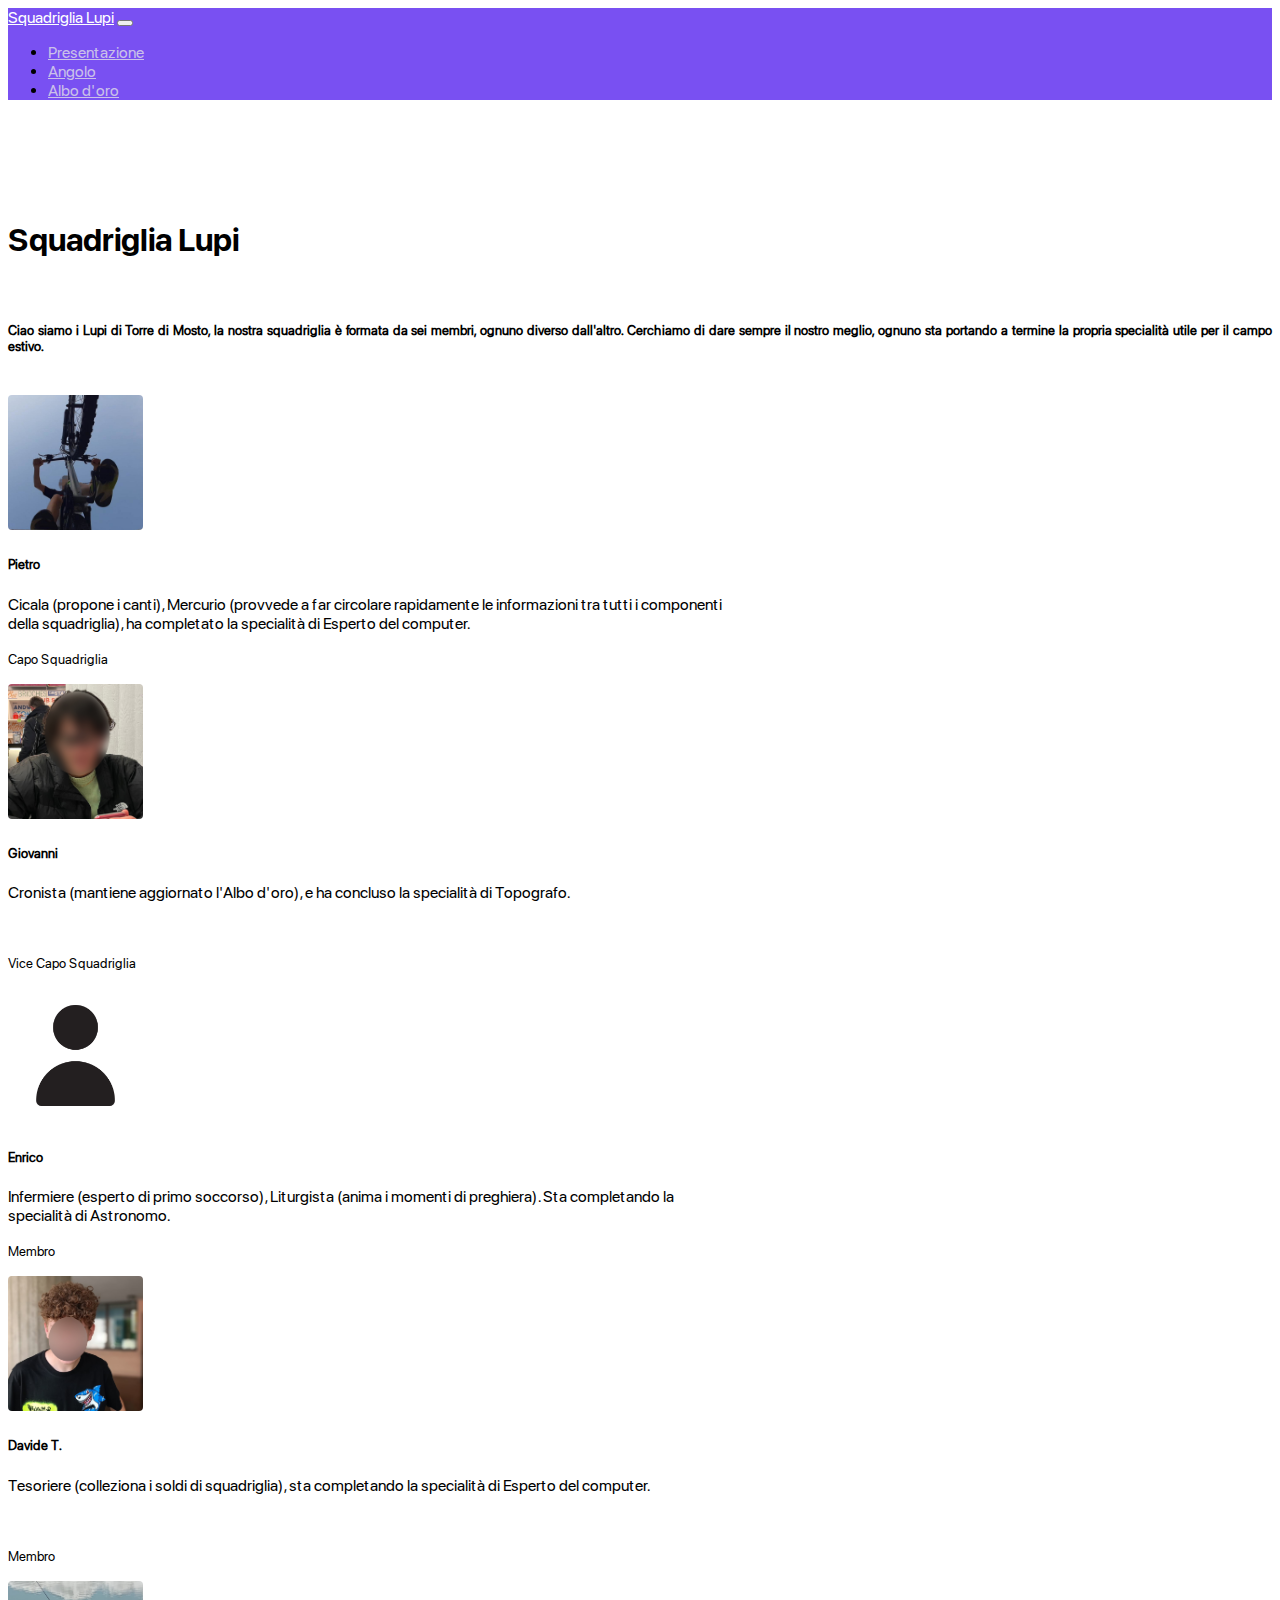
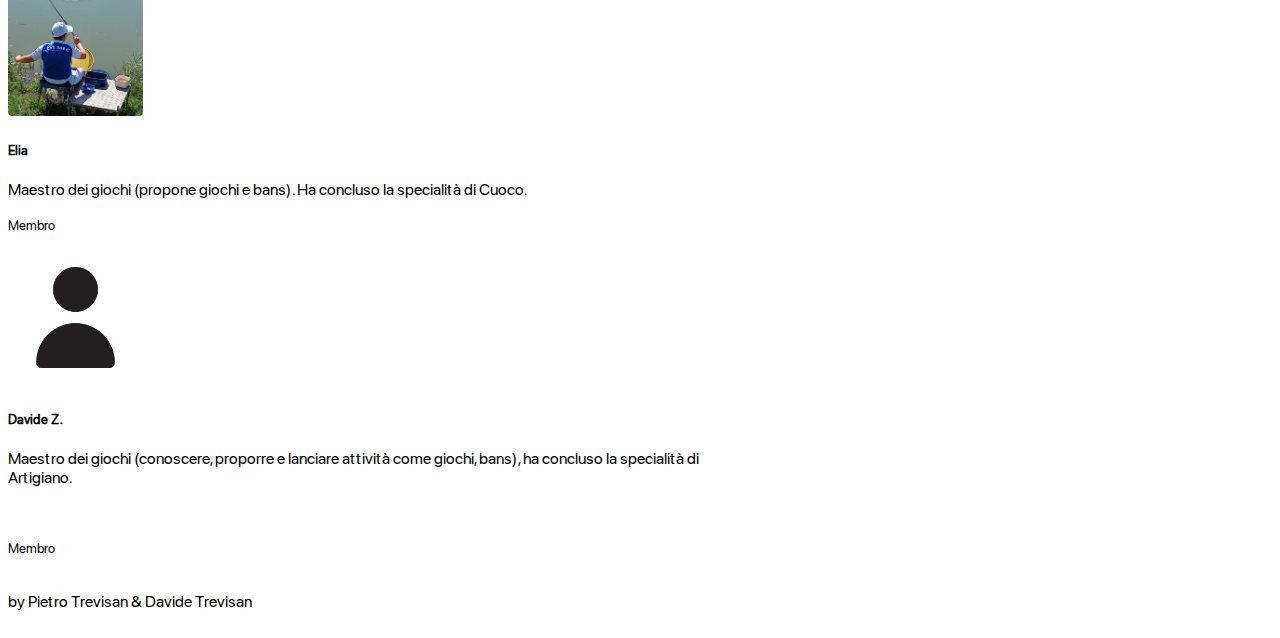
==== index.html @ 50d84b2e "Add files via upload" ====
<!DOCTYPE html>
<html lang="en">

<head>
  <meta charset="UTF-8">
  <meta http-equiv="X-UA-Compatible" content="IE=edge">
  <meta name="viewport" content="width=device-width, initial-scale=1.0">
  <title>Squadriglia Lupi</title>
  <link href="https://cdn.jsdelivr.net/npm/bootstrap@5.1.3/dist/css/bootstrap.min.css" rel="stylesheet"
    integrity="sha384-1BmE4kWBq78iYhFldvKuhfTAU6auU8tT94WrHftjDbrCEXSU1oBoqyl2QvZ6jIW3" crossorigin="anonymous">
  <script src="https://cdn.jsdelivr.net/npm/bootstrap@5.1.3/dist/js/bootstrap.bundle.min.js"
    integrity="sha384-ka7Sk0Gln4gmtz2MlQnikT1wXgYsOg+OMhuP+IlRH9sENBO0LRn5q+8nbTov4+1p"
    crossorigin="anonymous"></script>
  <link rel="stylesheet" href="./css/uni.css">
  <link rel="stylesheet" href="./css/styles.css">
</head>

<body class="body">
  <div></div>
  <nav class="navbar navbar-expand-lg navbar-light fixed-top navbar-custom">
    <div class="container-fluid">
      <a class="navbar-brand" href="#">Squadriglia Lupi</a>
      <button class="navbar-toggler" type="button" id="toggle" data-bs-toggle="collapse" data-bs-target="#navbarNav"
        aria-controls="navbarNav" aria-expanded="false" aria-label="Toggle navigation">
        <span class="navbar-toggler-icon"></span>
      </button>
      <div class="collapse navbar-collapse" id="navbarNav">
        <ul class="navbar-nav">
          <li class="nav-item">
            <a class="nav-link active text-white" id="link" aria-current="page" href="./index.html">Presentazione</a>
          </li>
          <li class="nav-item">
            <a class="nav-link active" id="link" aria-current="page" href="./pages/angolo.html">Angolo</a>
          </li>
          <li class="nav-item">
            <a class="nav-link active" id="link" aria-current="page" href="./pages/albo.html">Albo d'oro</a>
          </li>
        </ul>
      </div>
    </div>
  </nav>
  <div id="corpo" class="container">
    <br>
    <div class="text-center">
      <h1 class="font1">
        Squadriglia Lupi
      </h1><br>
      <h5 class="text1">
        Ciao siamo i Lupi di Torre di Mosto, la nostra squadriglia è formata da sei membri, ognuno diverso
        dall'altro. Cerchiamo di dare sempre il nostro meglio, ognuno sta portando a termine la propria specialità utile
        per il campo estivo.
        </h3>
        <br>
    </div>
    <div class="row row-cols-1 row-cols-md-2 g-5">
      <div class="col">
        <div class="card shadow-lg h-110 card1 card2">
          <img src="./images/pietro.jpg" class="card-img-top foto">
          <div class="card-body">
            <h5 class="card-title">Pietro</h5>
            <p class="card-text">Cicala (propone i canti), Mercurio (provvede a far circolare rapidamente le
              informazioni tra tutti i componenti della squadriglia), ha completato la specialità di Esperto del
              computer.</p>
            <p class="card-text"><small class="text-muted">Capo Squadriglia</small></p>
          </div>
        </div>
      </div>
      <div class="col">
        <div class="card shadow-lg h-110 card1">
          <img src="./images/nino.jpg" class="card-img-top foto">
          <div class="card-body">
            <h5 class="card-title">Giovanni</h5>
            <p class="card-text">Cronista (mantiene aggiornato l'Albo d'oro), e ha concluso la specialità di Topografo.
            </p><br>
            <p class="card-text"><small class="text-muted">Vice Capo Squadriglia</small></p>
          </div>
        </div>
      </div>
      <div class="col">
        <div class="card shadow-lg h-110 card1">
          <img src="./images/person_110935.png" class="card-img-top foto">
          <div class="card-body">
            <h5 class="card-title">Enrico</h5>
            <p class="card-text">Infermiere (esperto di primo soccorso), Liturgista (anima i momenti di preghiera). Sta
              completando la specialità di Astronomo.</p>
            <p class="card-text"><small class="text-muted">Membro</small></p>
          </div>
        </div>
      </div>
      <div class="col">
        <div class="card shadow-lg h-110 card1 card2">
          <img src="./images/davidet.jpg" class="card-img-top foto">
          <div class="card-body">
            <h5 class="card-title">Davide T.</h5>
            <p class="card-text">Tesoriere (colleziona i soldi di squadriglia), sta completando la specialità di Esperto
              del computer.</p><br>
            <p class="card-text"><small class="text-muted">Membro</small></p>
          </div>
        </div>
      </div>
      <div class="col">
        <div class="card shadow-lg h-110 card1">
          <img src="./images/elia.jpg" class="card-img-top foto">
          <div class="card-body">
            <h5 class="card-title">Elia</h5>
            <p class="card-text">Maestro dei giochi (propone giochi e bans). Ha concluso la specialità di Cuoco.</p>
            <p class="card-text"><small class="text-muted">Membro</small></p>
          </div>
        </div>
      </div>
      <div class="col">
        <div class="card shadow-lg h-110 card1 card2">
          <img src="./images/person_110935.png" class="card-img-top foto">
          <div class="card-body">
            <h5 class="card-title">Davide Z.</h5>
            <p class="card-text">Maestro dei giochi (conoscere, proporre e lanciare attività come giochi, bans), ha
              concluso la specialità di Artigiano.</p><br>
            <p class="card-text"><small class="text-muted">Membro</small></p>
          </div>
        </div>
      </div>
    </div>
  </div>
  <br>
  <div class="text-center">
    by Pietro Trevisan & Davide Trevisan
  </div>
  <br>
</body>

</html>
---- css/uni.css ----
@font-face {
    font-family: "SF-Pro-Display";
    src: url(../font/SF-Pro-Display-Regular.ttf) format('truetype')}
    

@font-face{
    font-family: "SF-Pro-Display-Bold";
    src: url(../font/SF-Pro-Display-Bold.ttf) format('truetype')}

@font-face {
    font-family: "Product Sans";
    src: url(../font/Product\ Sans\ Regular.ttf) format('truetype')}

*{
    font-family: "SF-Pro-Display";
}

html{
    scroll-behavior: smooth;
}

::-webkit-scrollbar{
    width: 1vh;
}
::-webkit-scrollbar-track{
    background: transparent;
}
::-webkit-scrollbar-thumb{

    background: #7b42f5;

    border-radius: 100vh;

}
::-webkit-scrollbar-thumb:hover{
    background: #cd93ff;
}

.navbar-custom {
    background-color: #7950f2;
}
/* Modify brand and text color */
 
.navbar-custom .navbar-brand,
.navbar-custom .navbar-text {
    color: #fff;
    transition: 0.2s;
}
.navbar-custom:hover .navbar-brand:hover,
.navbar-custom:hover .navbar-text:hover {
    color: #d4cee6;
}

#link{
    color: #cac0e9;
}
#link:hover{
    color: #a994e8;
}
---- css/styles.css ----
@font-face{
    font-family: "SF-Pro-Display-Bold";
    src: url(../font/SF-Pro-Display-Bold.ttf) format('truetype')}

.foto {
    max-width: 15vh;
    border-radius: 4px;
}

.card1 {
    max-width: 80vh;
}

#corpo {
    margin-top: 9vh;
}

.font1 {
    font-family: SF-Pro-Display-Bold;
}

.text1 {
    text-align: justify;
}
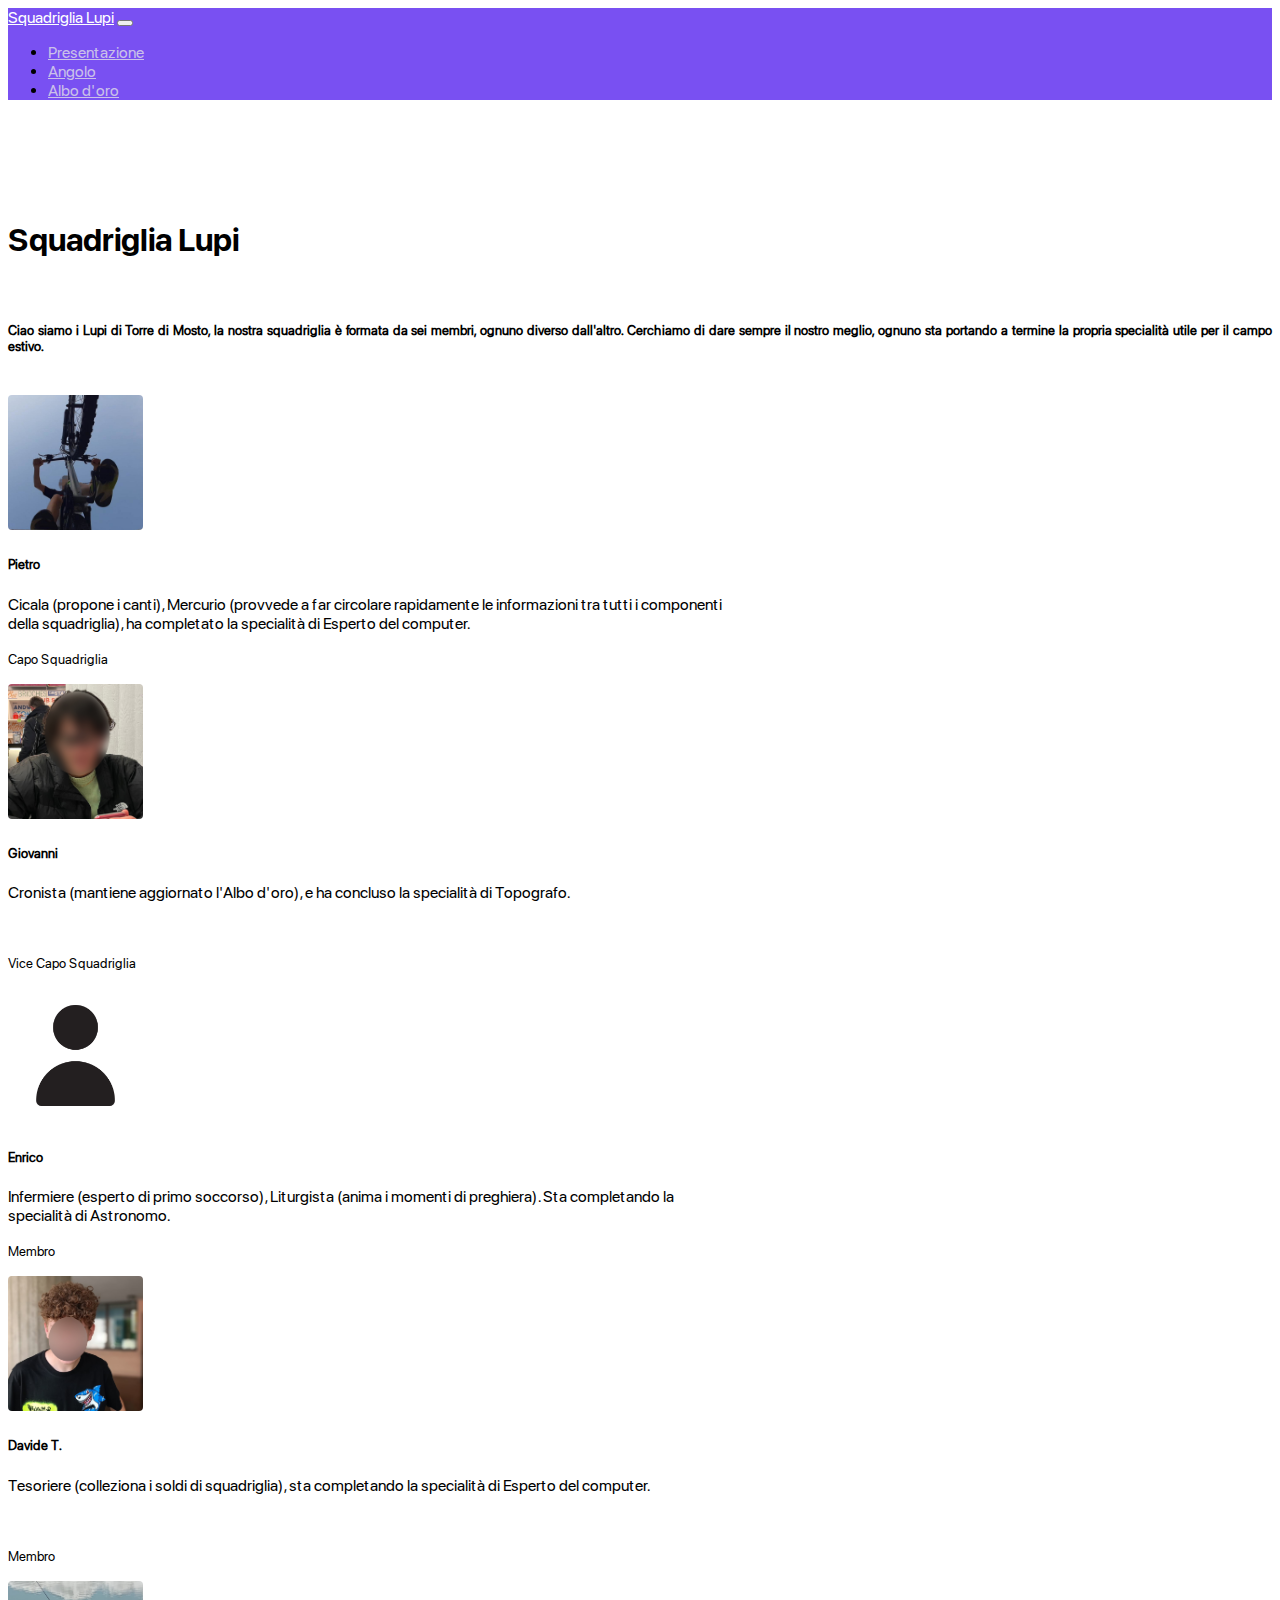
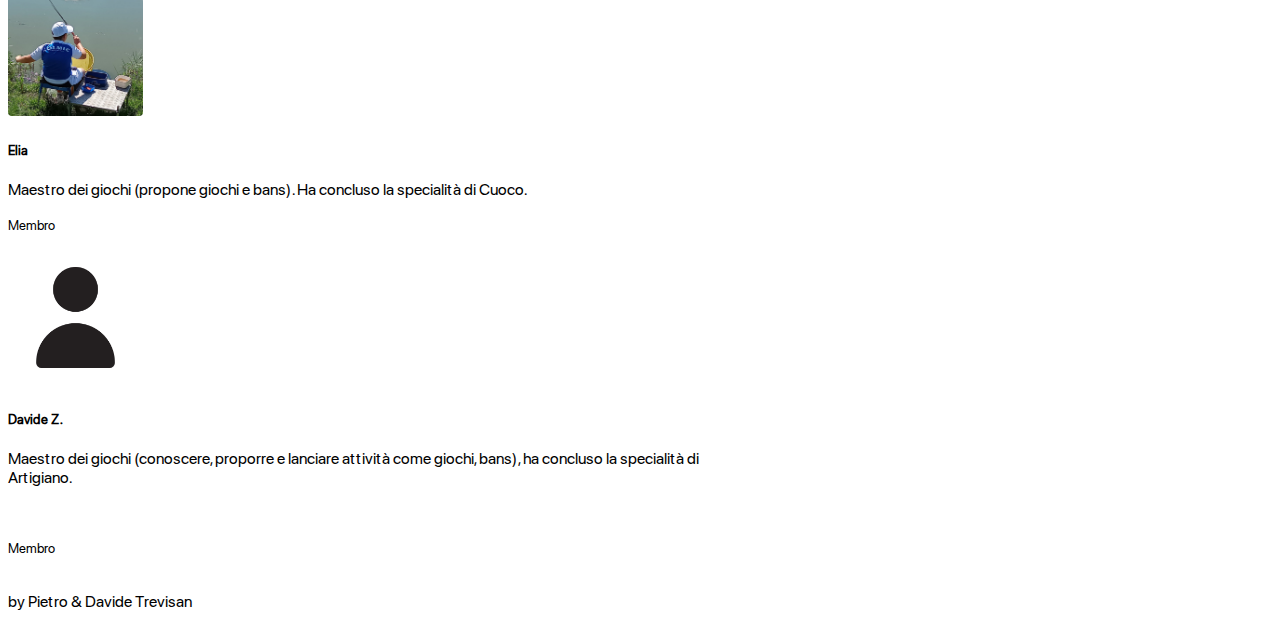
==== commit 31d867bc: "Add files via upload" ====
--- a/index.html
+++ b/index.html
@@ -123,7 +123,7 @@
   </div>
   <br>
   <div class="text-center">
-    by Pietro Trevisan & Davide Trevisan
+    by Pietro & Davide Trevisan
   </div>
   <br>
 </body>
--- a/css/uni.css
+++ b/css/uni.css
@@ -56,4 +56,7 @@
 }
 #link:hover{
     color: #a994e8;
+}
+.navbar-brand:visited{
+    color: white;
 }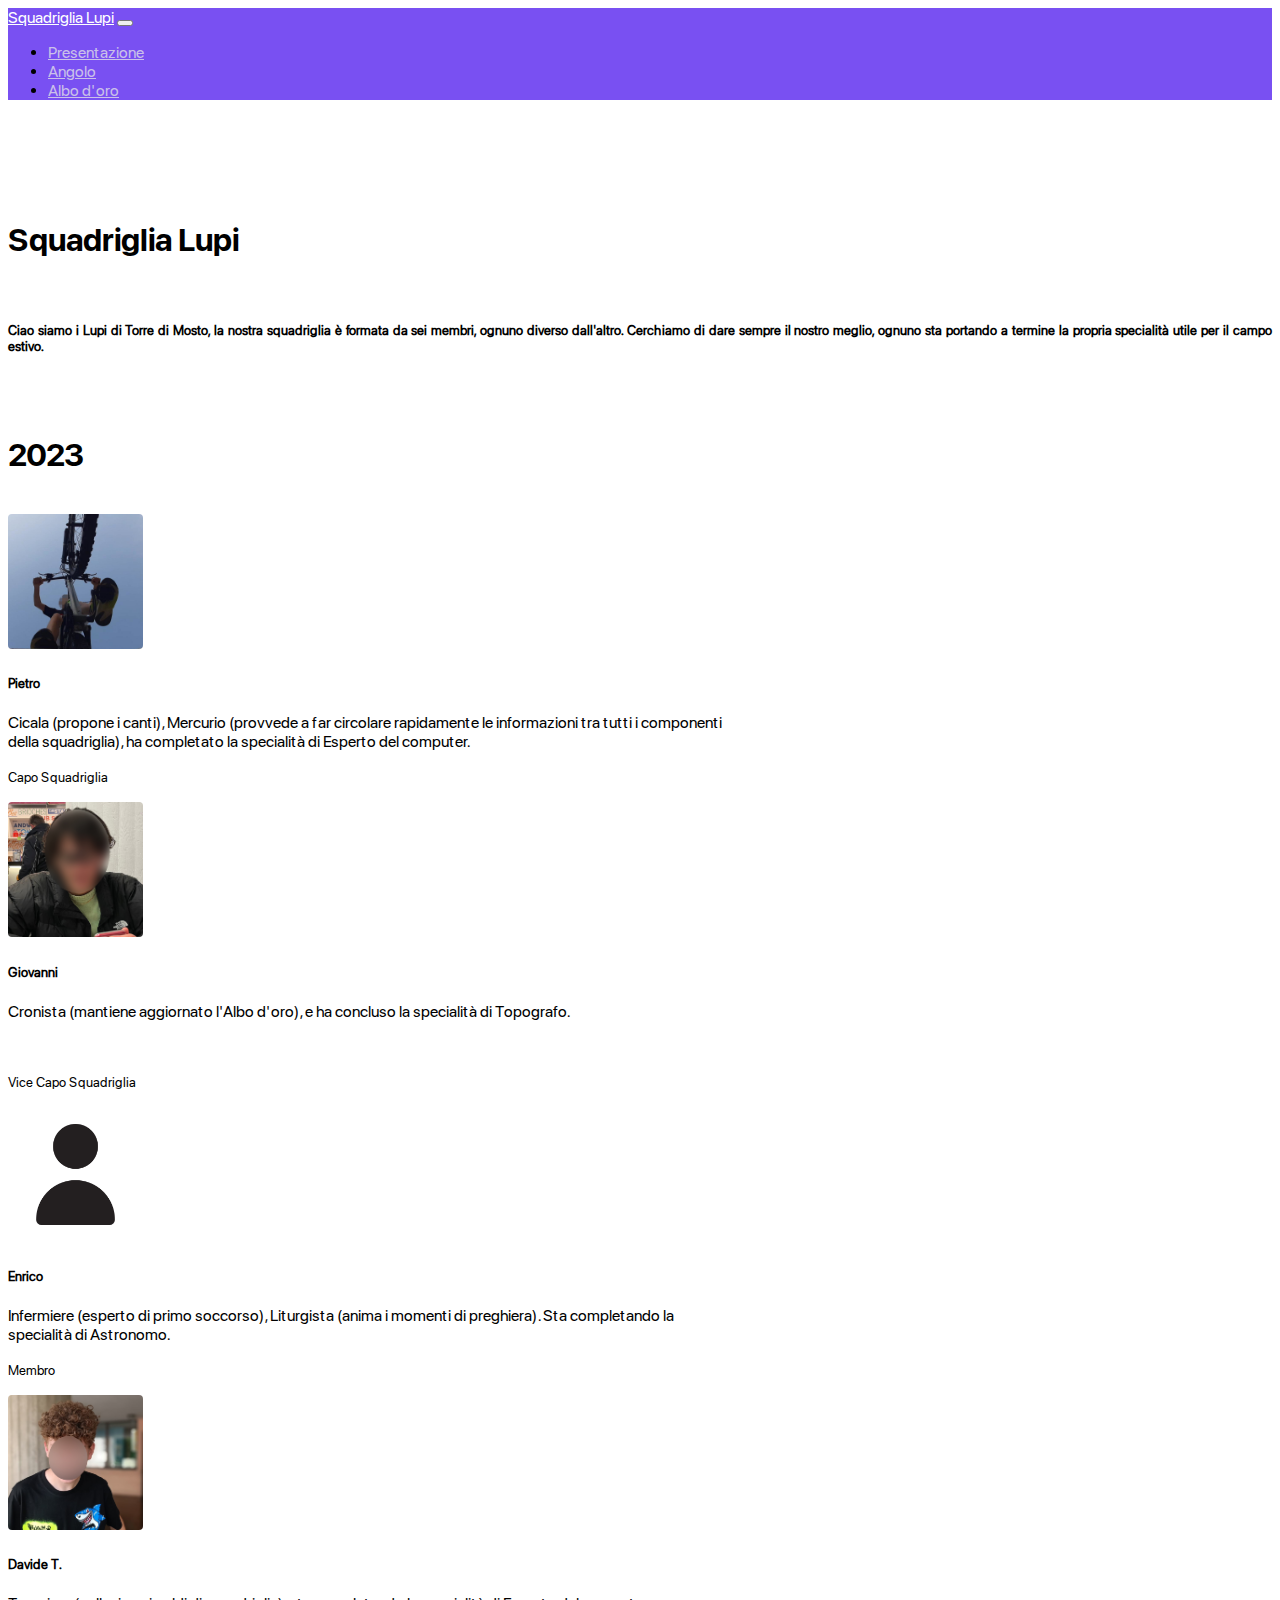
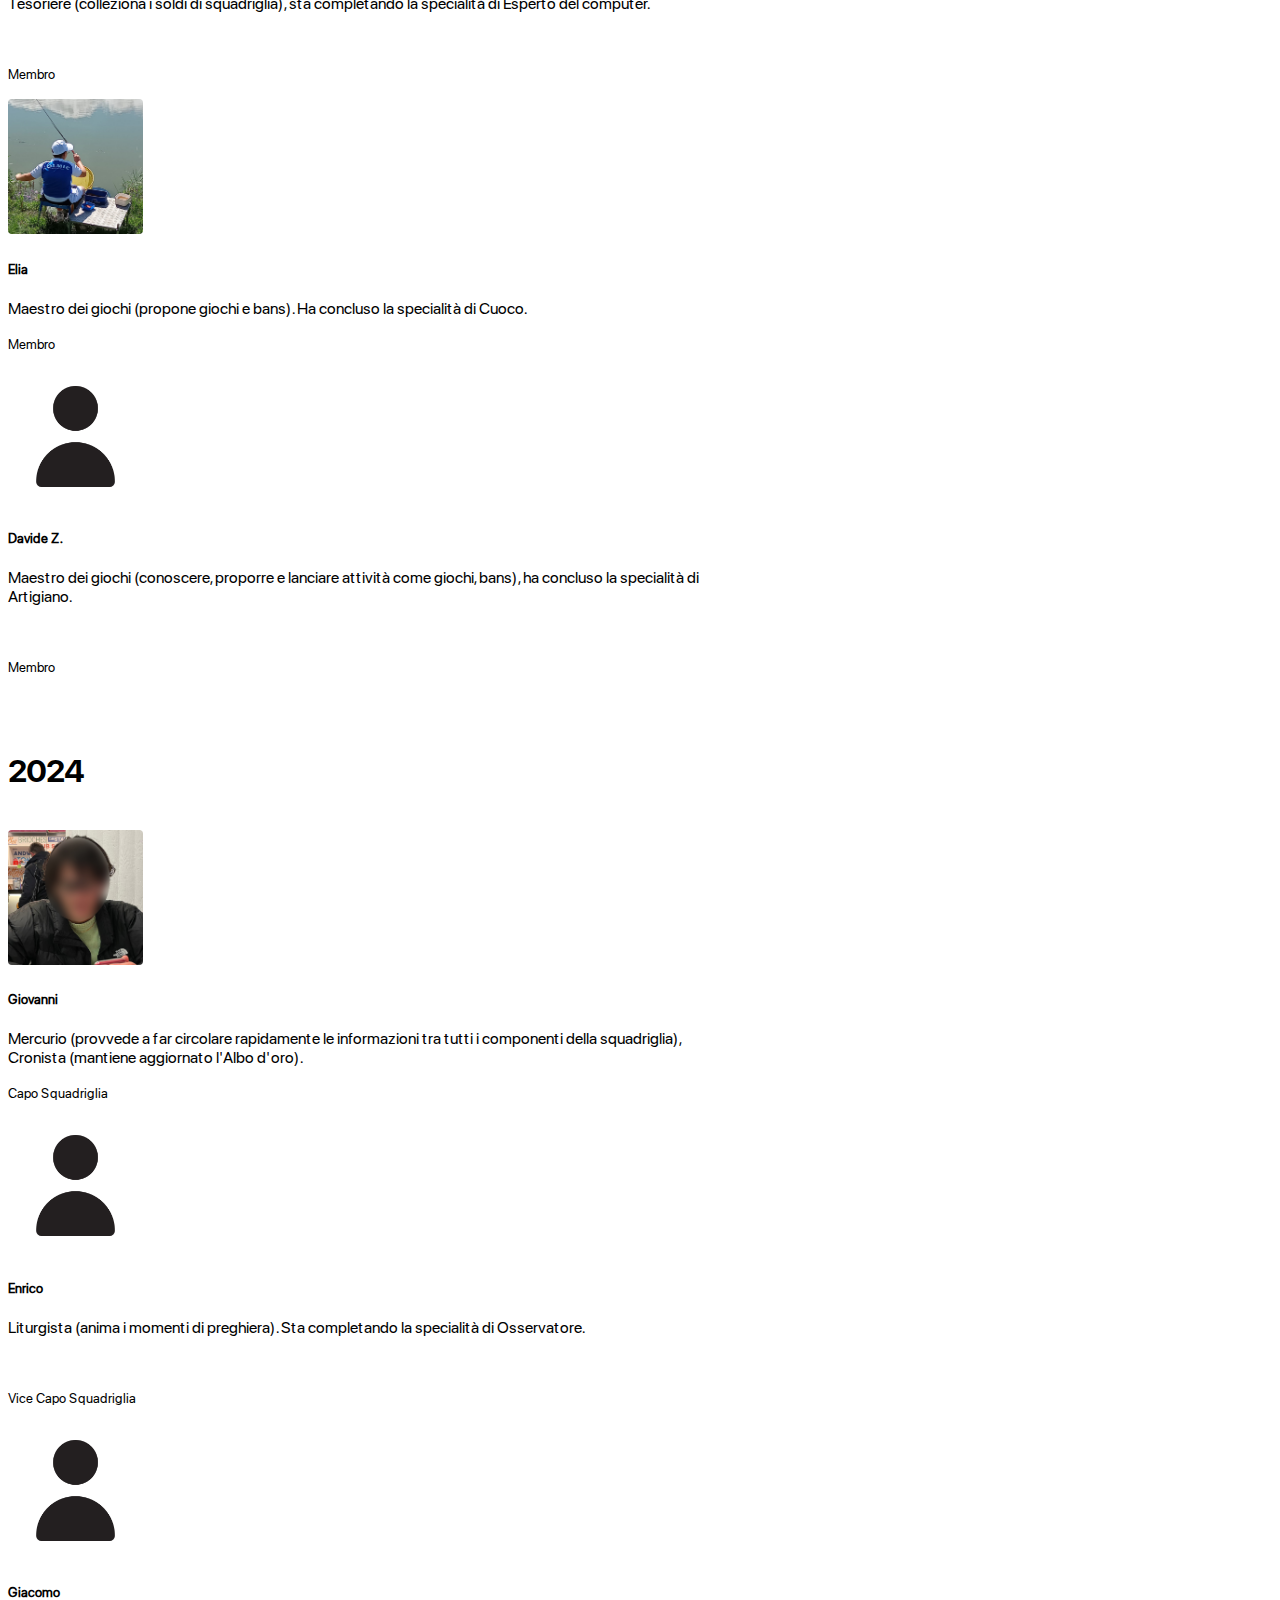
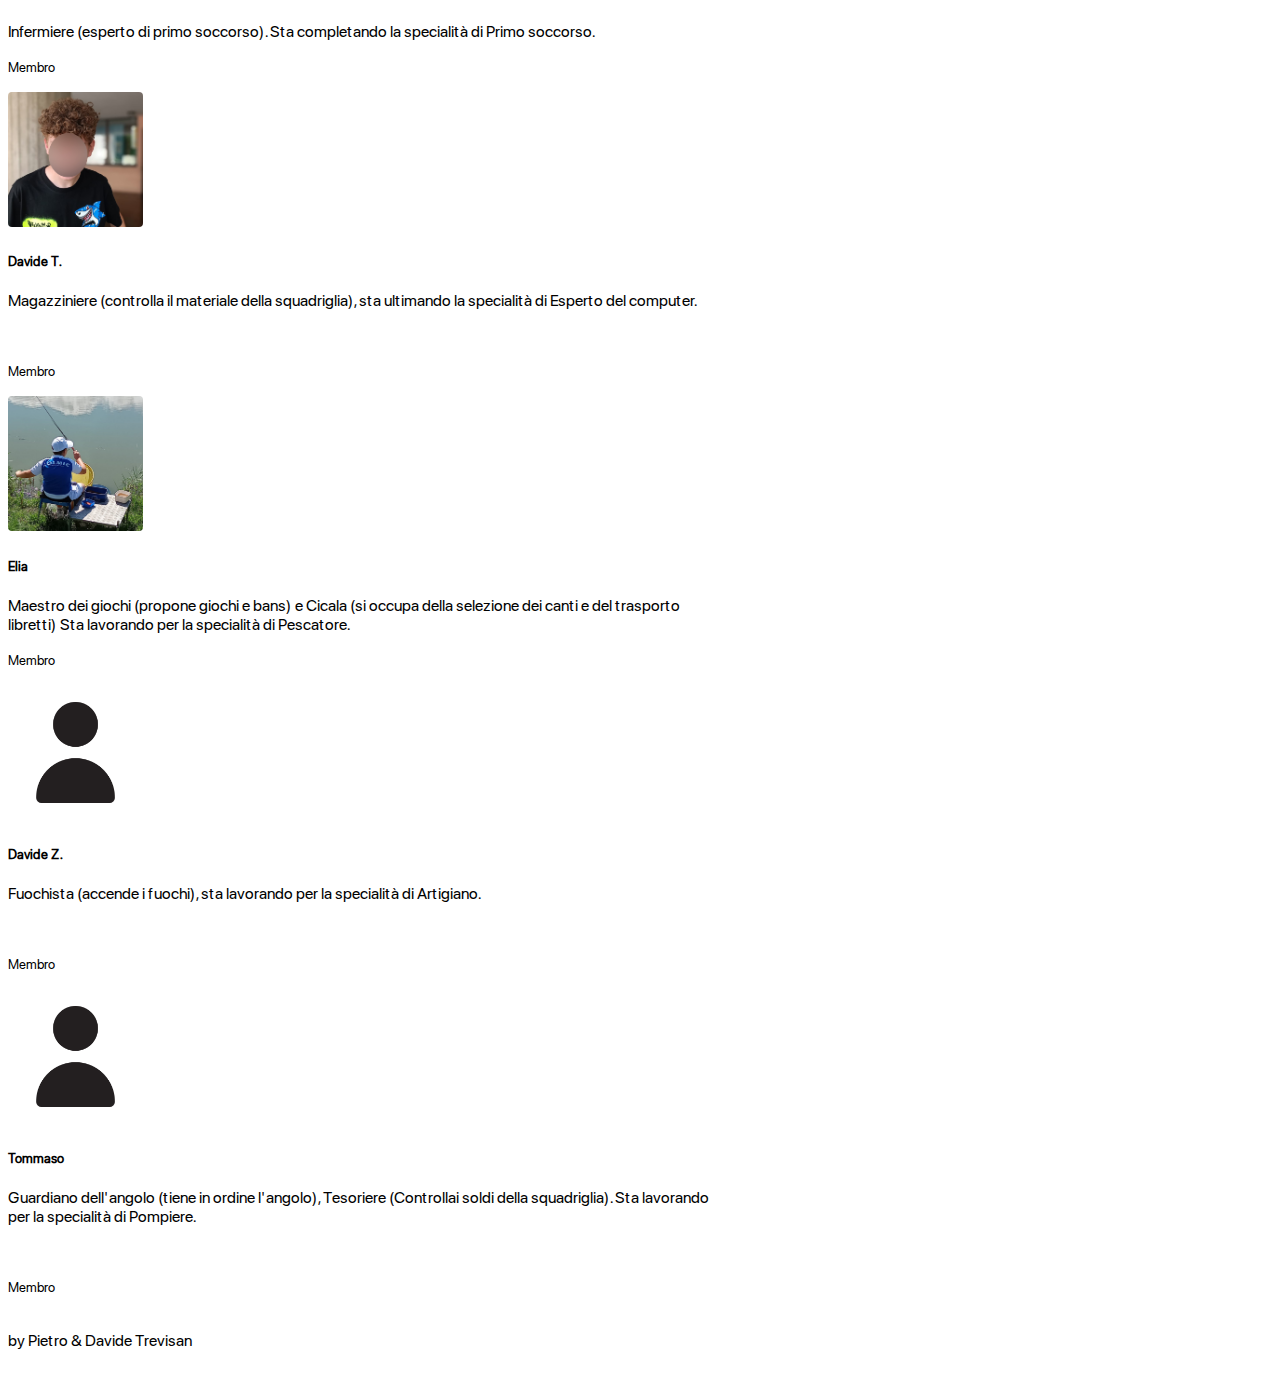
==== commit 01cff7bb: "Add files via upload" ====
--- a/index.html
+++ b/index.html
@@ -51,6 +51,12 @@
         per il campo estivo.
         </h3>
         <br>
+        <div id="corpo1" class="container">
+          <br>
+          <div class="text-center">
+            <h1 class="font1">
+              2023
+            </h1><br>
     </div>
     <div class="row row-cols-1 row-cols-md-2 g-5">
       <div class="col">
@@ -117,6 +123,93 @@
               concluso la specialità di Artigiano.</p><br>
             <p class="card-text"><small class="text-muted">Membro</small></p>
           </div>
+        </div>
+      </div>
+    </div>
+  </div>
+<br>
+        <div id="corpo2" class="container">
+          <br>
+          <div class="text-center">
+            <h1 class="font1">
+              2024
+            </h1><br>
+    </div>
+    <div class="row row-cols-1 row-cols-md-2 g-5">
+      <div class="col">
+        <div class="card shadow-lg h-110 card1 card2">
+          <img src="./images/nino.jpg" class="card-img-top foto">
+          <div class="card-body">
+            <h5 class="card-title">Giovanni</h5>
+            <p class="card-text">Mercurio (provvede a far circolare rapidamente le
+              informazioni tra tutti i componenti della squadriglia), Cronista (mantiene aggiornato l'Albo d'oro).</p>
+            <p class="card-text"><small class="text-muted">Capo Squadriglia</small></p>
+          </div>
+        </div>
+      </div>
+      <div class="col">
+        <div class="card shadow-lg h-110 card1">
+          <img src="./images/person_110935.png" class="card-img-top foto">
+          <div class="card-body">
+            <h5 class="card-title">Enrico</h5>
+            <p class="card-text">Liturgista (anima i momenti di preghiera). 
+              Sta completando la specialità di Osservatore. </p><br>
+            <p class="card-text"><small class="text-muted">Vice Capo Squadriglia</small></p>
+          </div>
+        </div>
+      </div>
+      <div class="col">
+        <div class="card shadow-lg h-110 card1">
+          <img src="./images/person_110935.png" class="card-img-top foto">
+          <div class="card-body">
+            <h5 class="card-title">Giacomo</h5>
+            <p class="card-text">Infermiere (esperto di primo soccorso). 
+              Sta completando la specialità di Primo soccorso.</p>
+            <p class="card-text"><small class="text-muted">Membro</small></p>
+          </div>
+        </div>
+      </div>
+      <div class="col">
+        <div class="card shadow-lg h-110 card1 card2">
+          <img src="./images/davidet.jpg" class="card-img-top foto">
+          <div class="card-body">
+            <h5 class="card-title">Davide T.</h5>
+            <p class="card-text">Magazziniere (controlla il materiale della squadriglia), sta ultimando la specialità di Esperto
+              del computer.</p><br>
+            <p class="card-text"><small class="text-muted">Membro</small></p>
+          </div>
+        </div>
+      </div>
+      <div class="col">
+        <div class="card shadow-lg h-110 card1">
+          <img src="./images/elia.jpg" class="card-img-top foto">
+          <div class="card-body">
+            <h5 class="card-title">Elia</h5>
+            <p class="card-text">Maestro dei giochi (propone giochi e bans) e Cicala (si occupa della selezione dei canti e del trasporto libretti)
+              Sta lavorando per la specialità di Pescatore.</p>
+            <p class="card-text"><small class="text-muted">Membro</small></p>
+          </div>
+        </div>
+      </div>
+      <div class="col">
+        <div class="card shadow-lg h-110 card1 card2">
+          <img src="./images/person_110935.png" class="card-img-top foto">
+          <div class="card-body">
+            <h5 class="card-title">Davide Z.</h5>
+            <p class="card-text">Fuochista (accende i fuochi), sta lavorando per la specialità di Artigiano.</p><br>
+            <p class="card-text"><small class="text-muted">Membro</small></p>
+          </div>
+        </div>
+      </div>
+        <div class="col">
+          <div class="card shadow-lg h-110 card1 card2">
+            <img src="./images/person_110935.png" class="card-img-top foto">
+            <div class="card-body">
+              <h5 class="card-title">Tommaso</h5>
+              <p class="card-text">Guardiano dell'angolo (tiene in ordine l'angolo), Tesoriere (Controllai soldi della squadriglia).
+               Sta lavorando per la specialità di Pompiere.</p><br>
+              <p class="card-text"><small class="text-muted">Membro</small></p>
+            </div>
         </div>
       </div>
     </div>
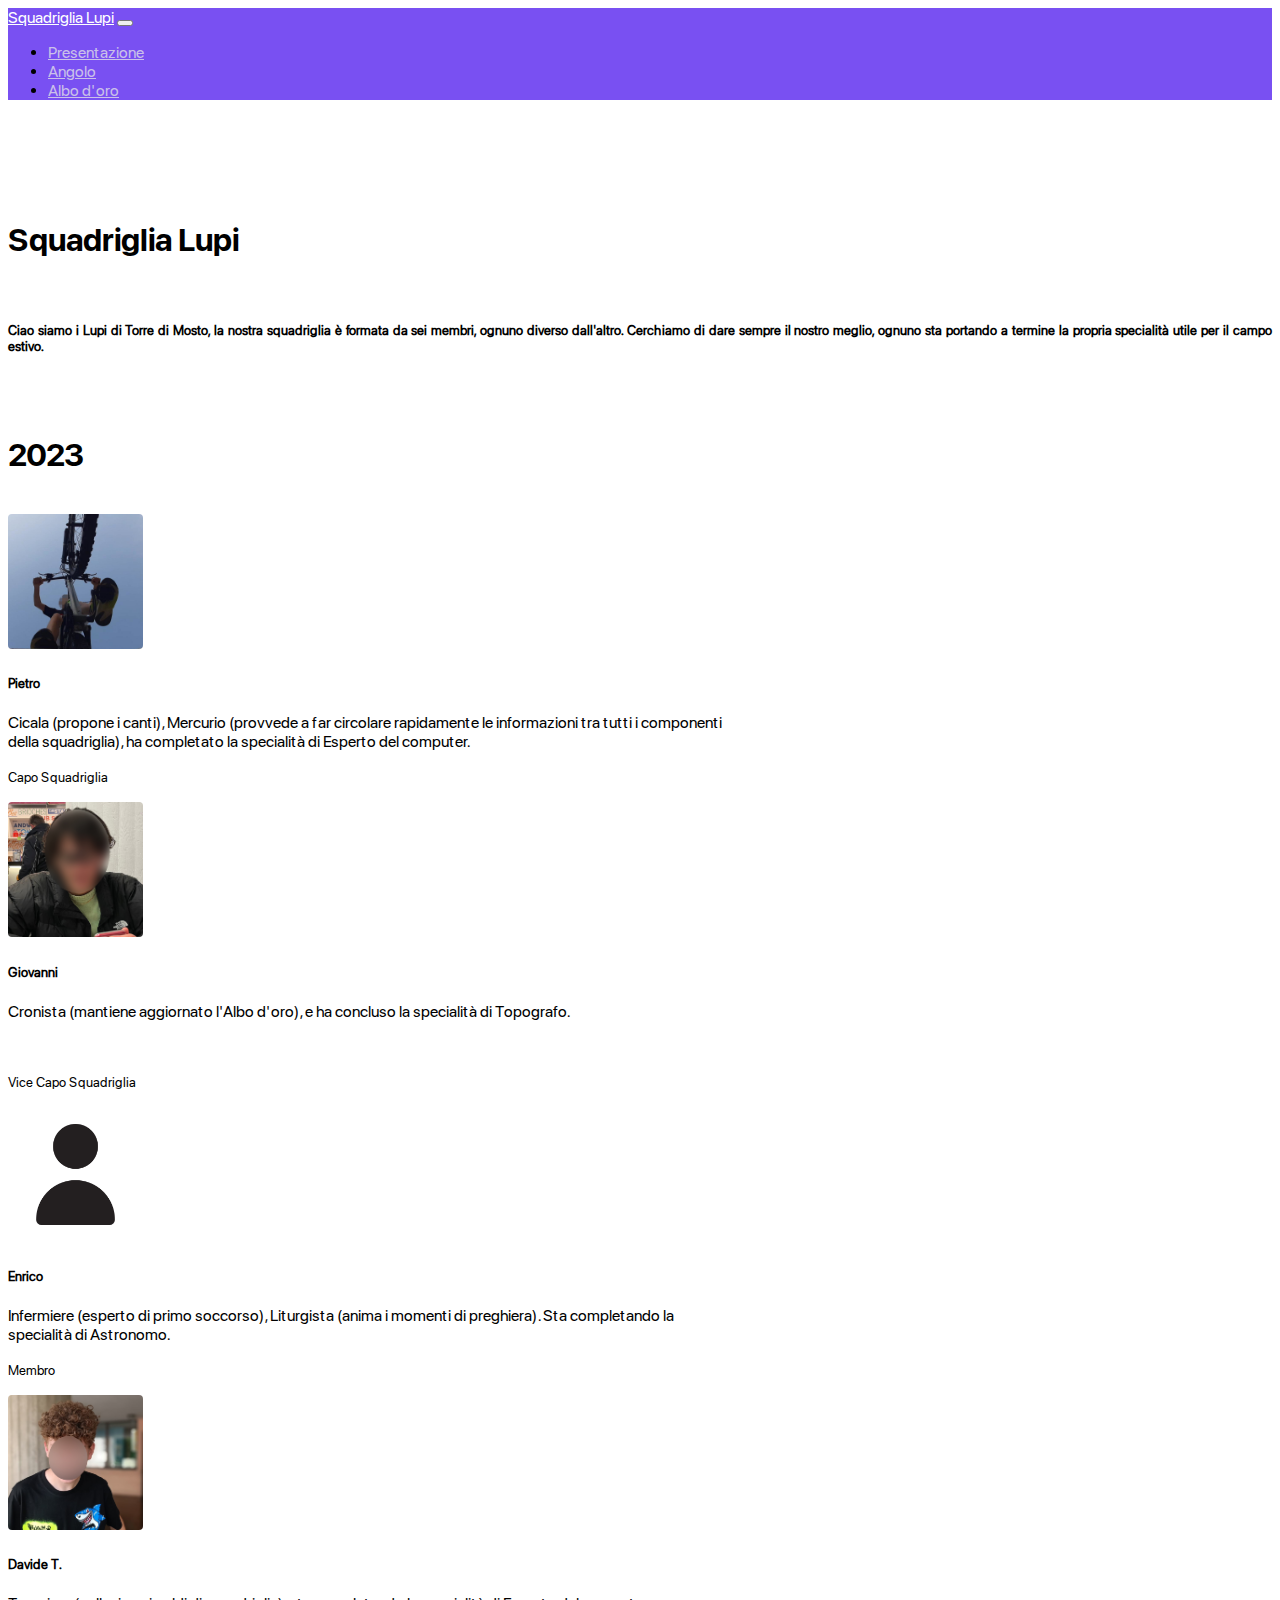
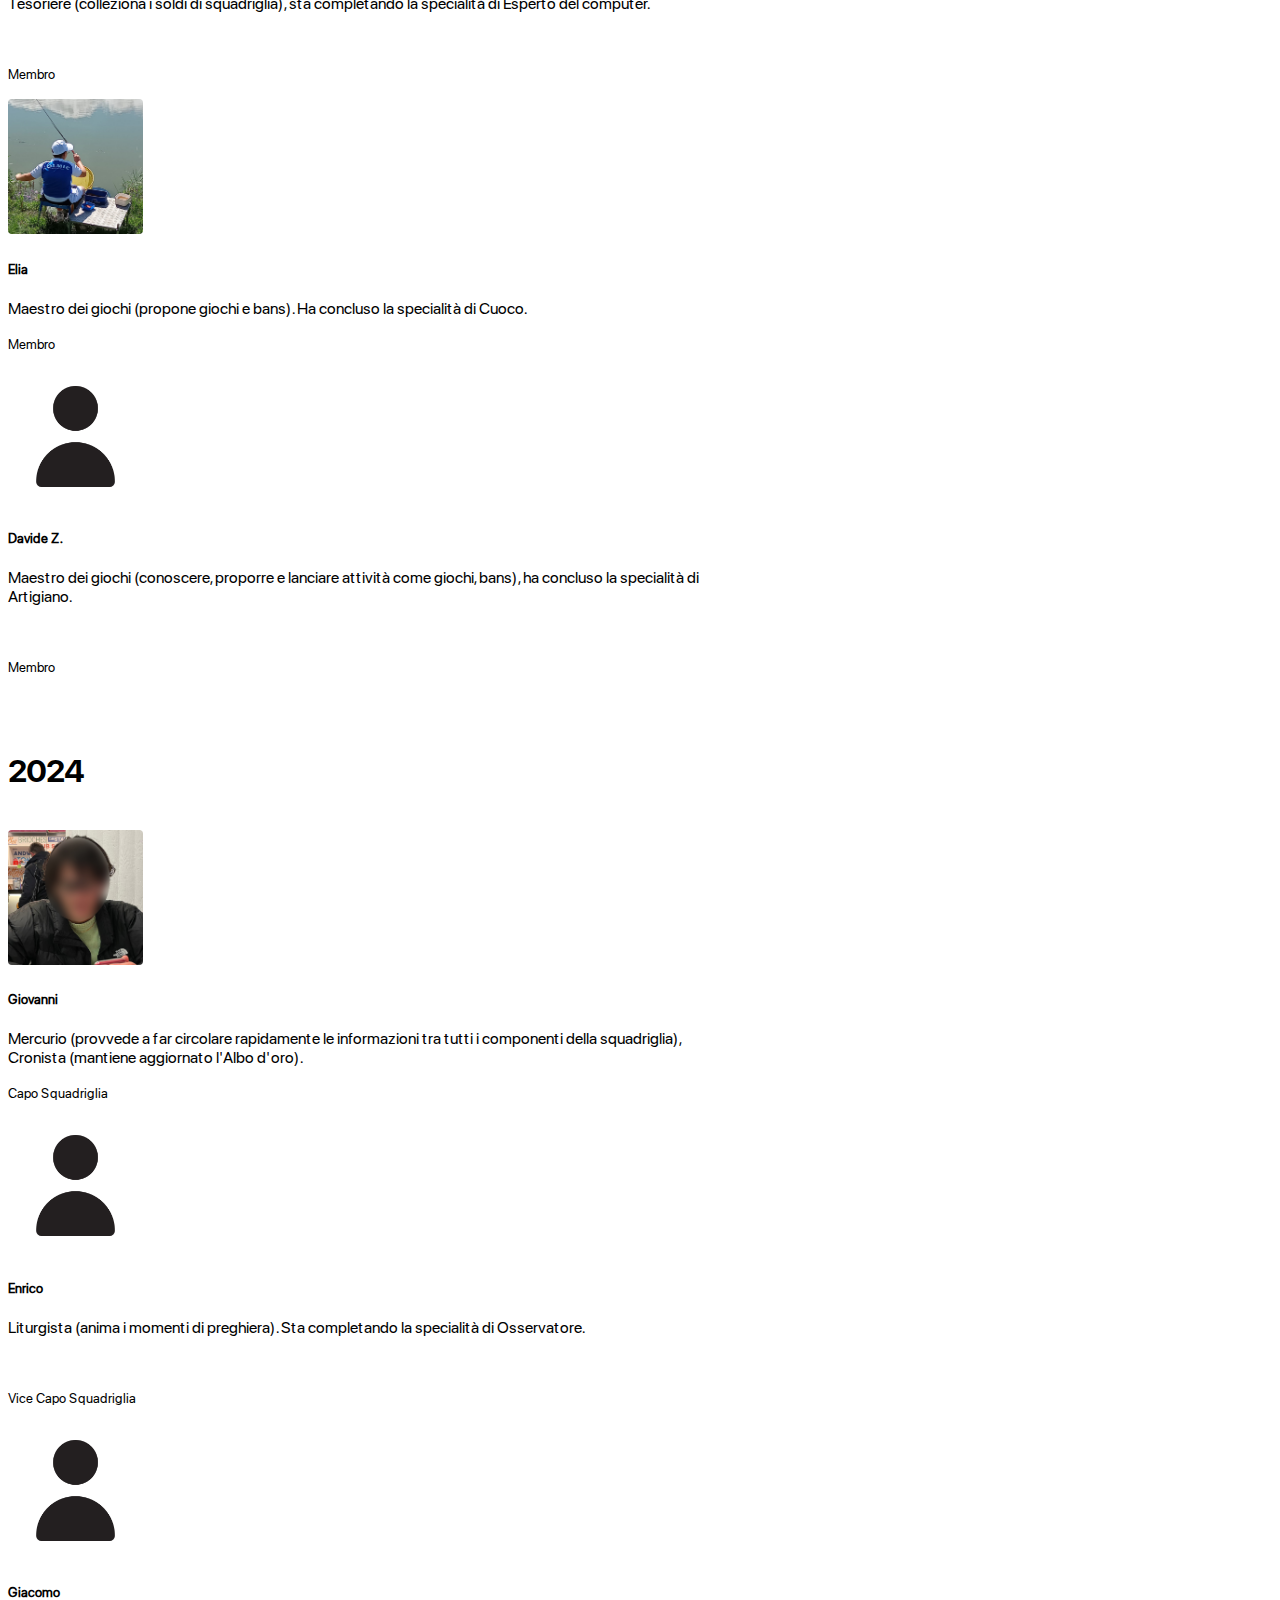
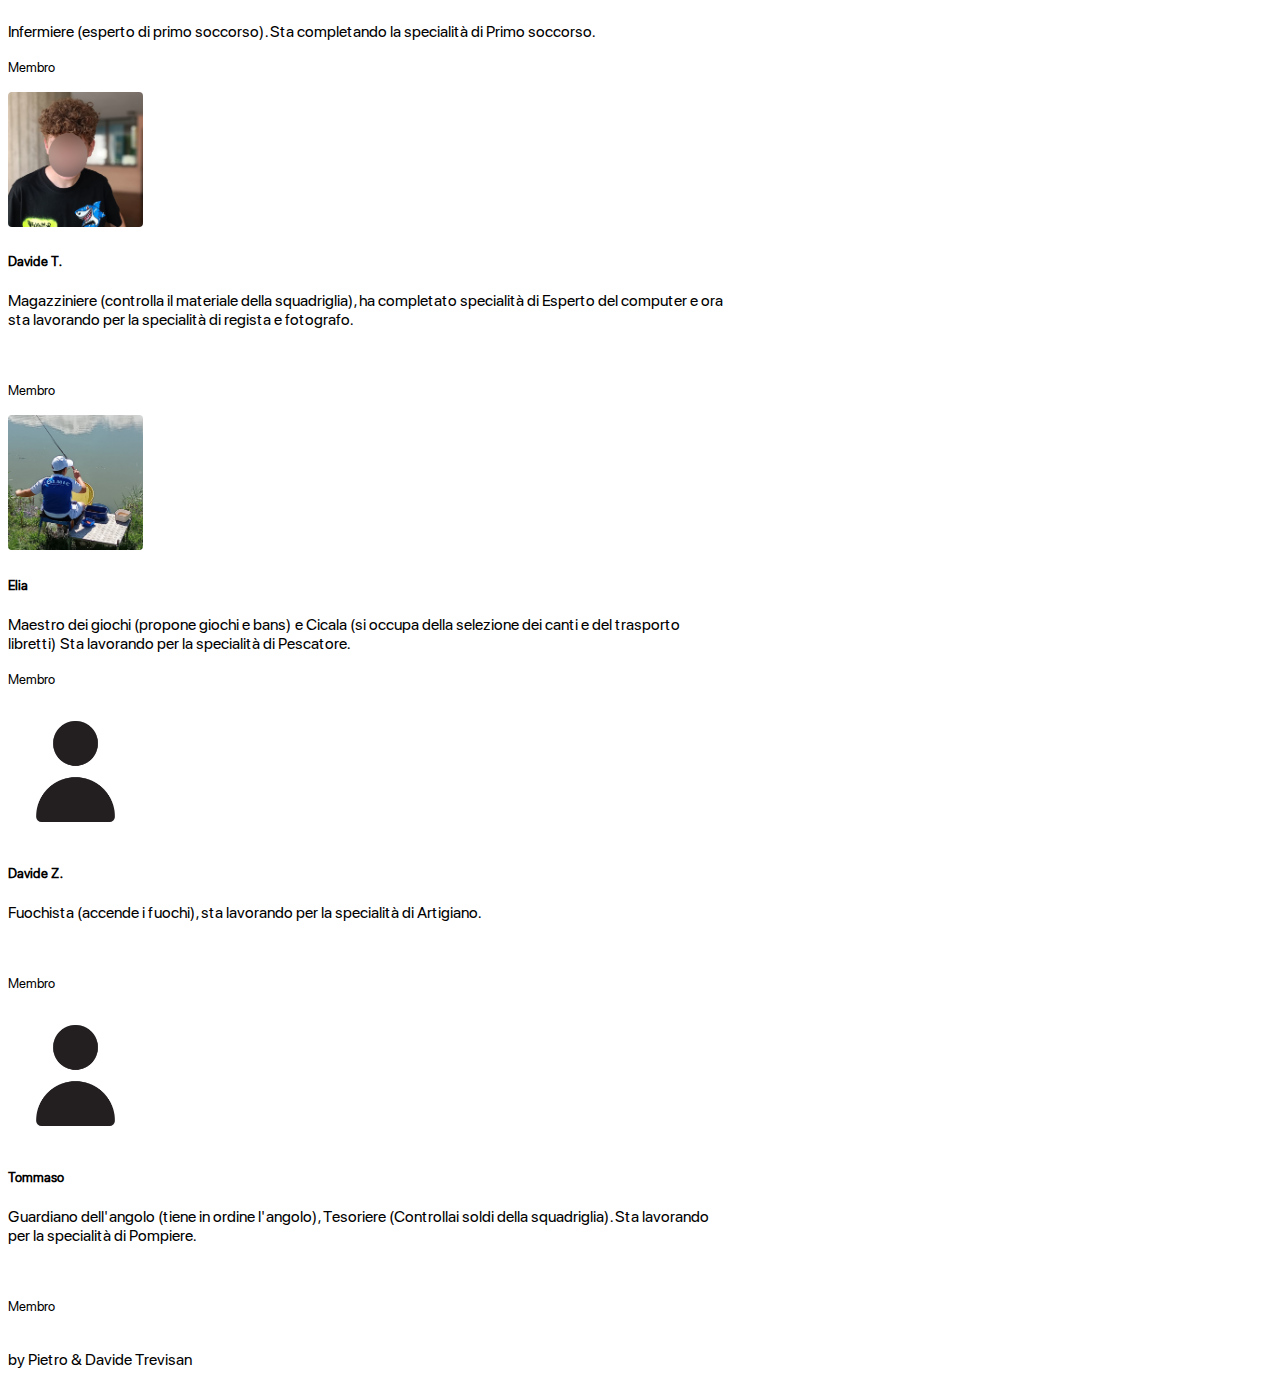
==== commit 5d751662: "Update index.html" ====
--- a/index.html
+++ b/index.html
@@ -174,8 +174,8 @@
           <img src="./images/davidet.jpg" class="card-img-top foto">
           <div class="card-body">
             <h5 class="card-title">Davide T.</h5>
-            <p class="card-text">Magazziniere (controlla il materiale della squadriglia), sta ultimando la specialità di Esperto
-              del computer.</p><br>
+            <p class="card-text">Magazziniere (controlla il materiale della squadriglia), ha completato specialità di Esperto
+              del computer e ora sta lavorando per la specialità di regista e fotografo.</p><br>
             <p class="card-text"><small class="text-muted">Membro</small></p>
           </div>
         </div>
@@ -221,4 +221,4 @@
   <br>
 </body>
 
-</html>+</html>
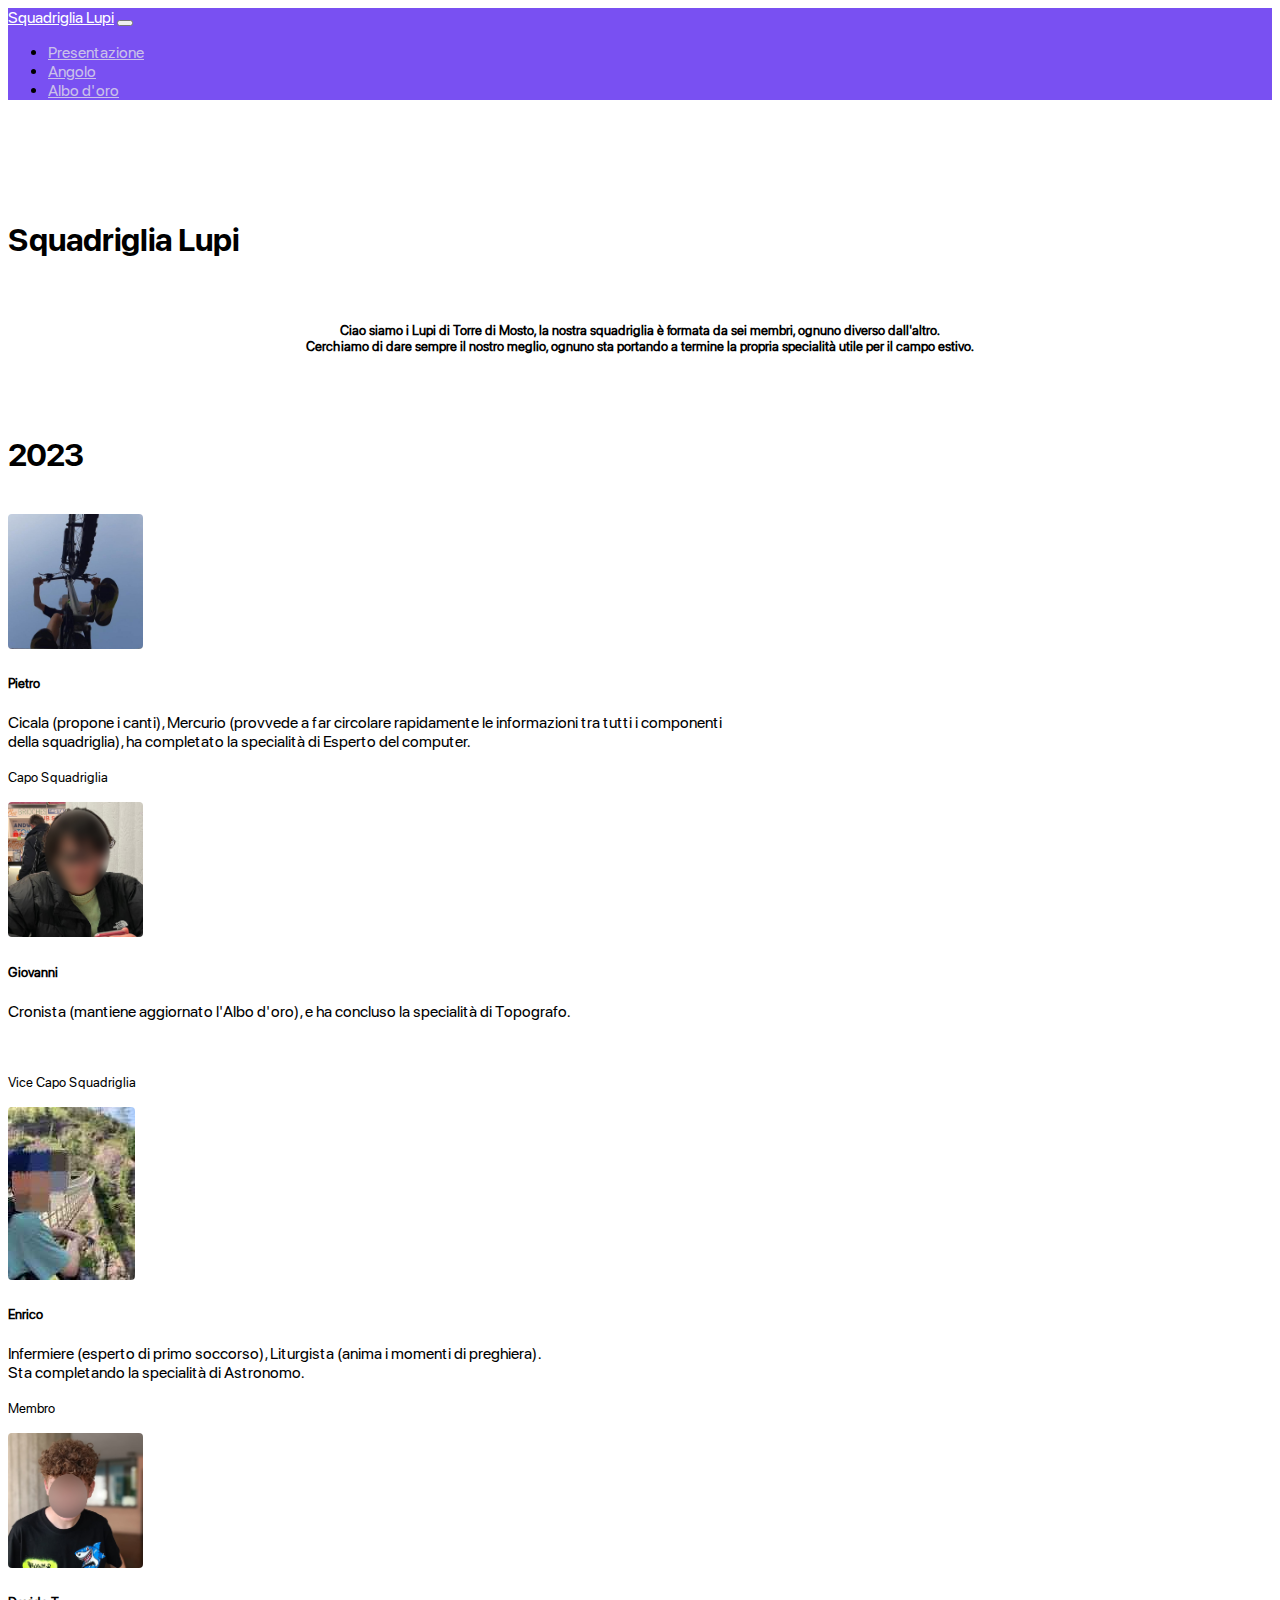
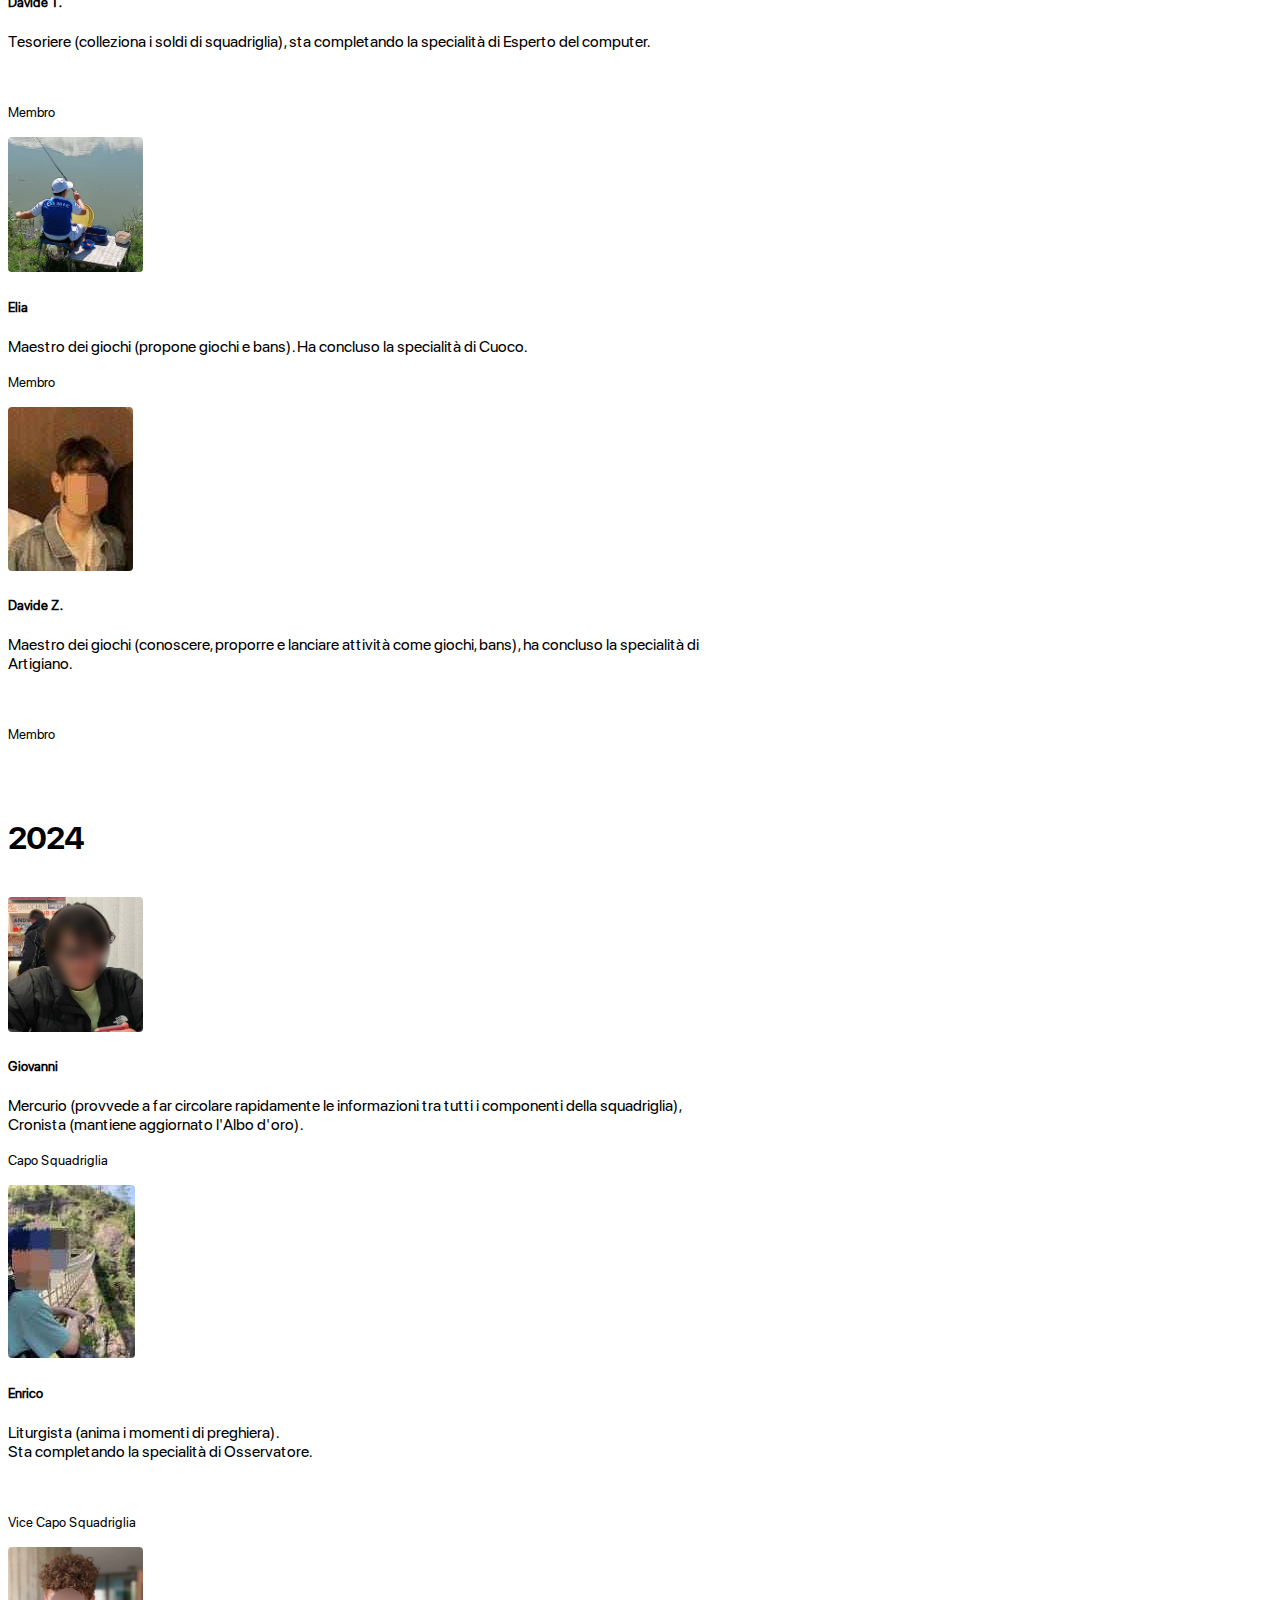
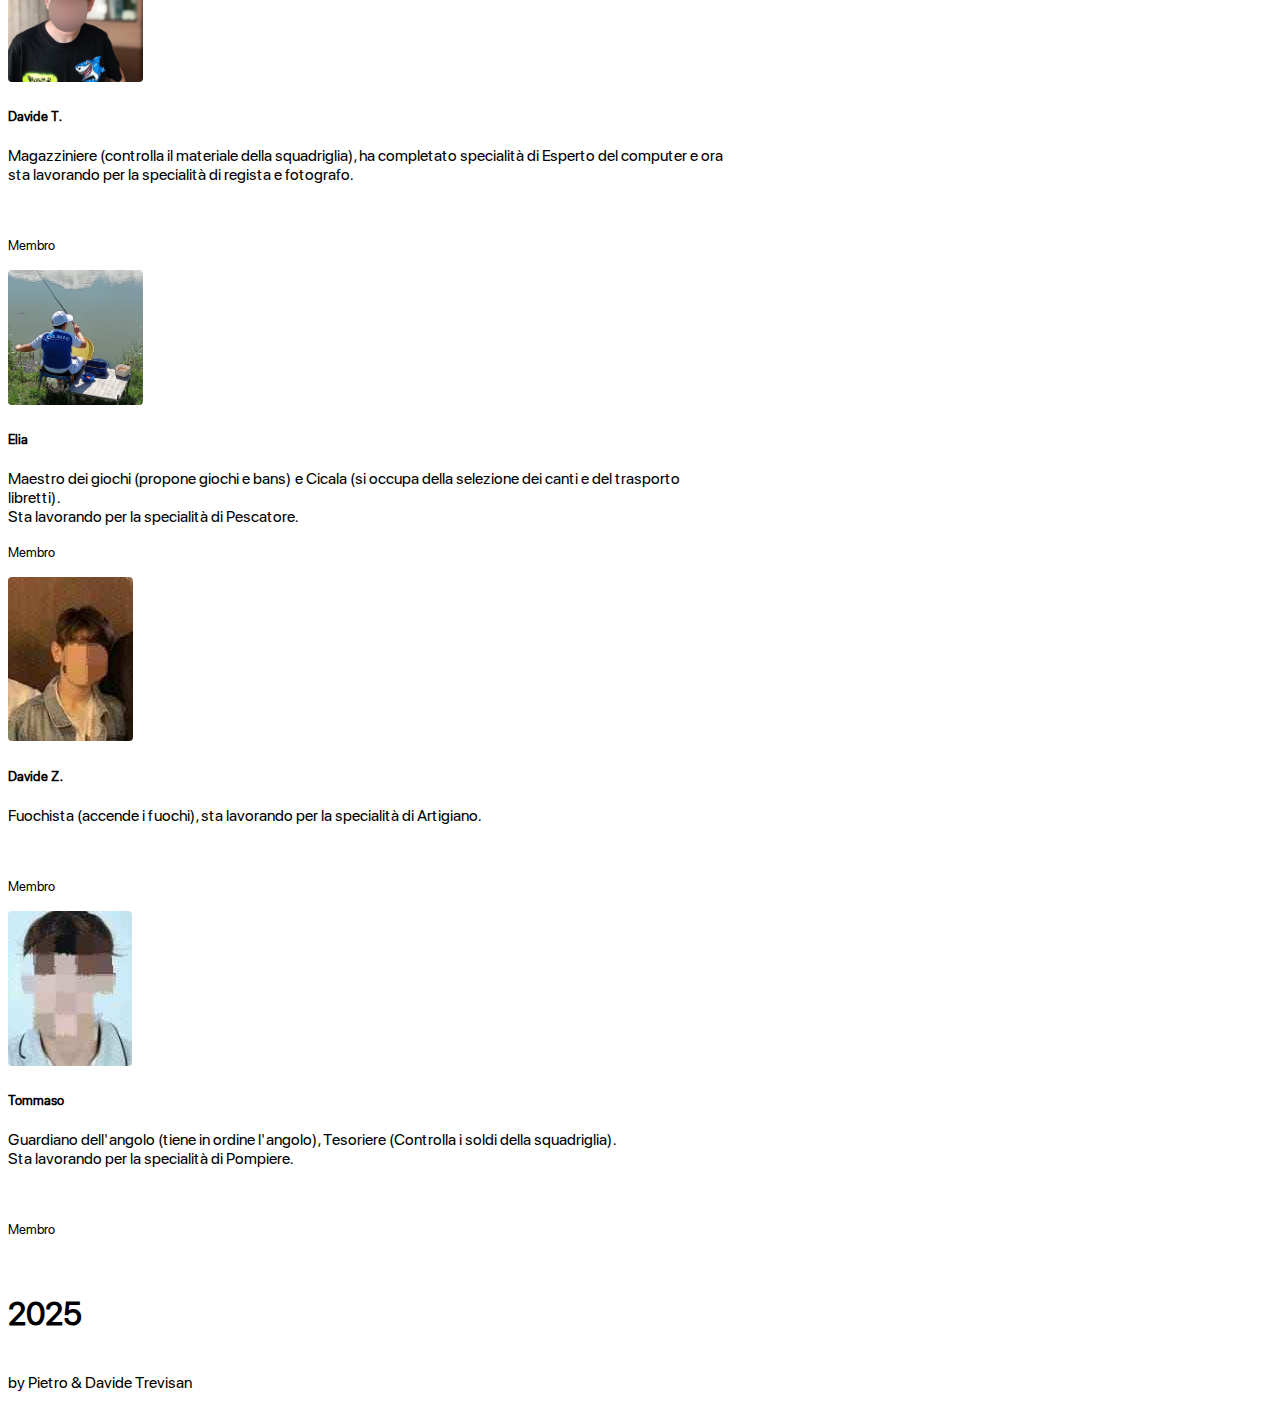
==== commit 688ff599: "Add files via upload" ====
--- a/index.html
+++ b/index.html
@@ -45,11 +45,13 @@
       <h1 class="font1">
         Squadriglia Lupi
       </h1><br>
+      <div>
       <h5 class="text1">
-        Ciao siamo i Lupi di Torre di Mosto, la nostra squadriglia è formata da sei membri, ognuno diverso
-        dall'altro. Cerchiamo di dare sempre il nostro meglio, ognuno sta portando a termine la propria specialità utile
-        per il campo estivo.
+        Ciao siamo i Lupi di Torre di Mosto, la nostra squadriglia è formata da sei membri, ognuno diverso dall'altro.
+        <br>
+        Cerchiamo di dare sempre il nostro meglio, ognuno sta portando a termine la propria specialità utile per il campo estivo.
         </h3>
+      </div>
         <br>
         <div id="corpo1" class="container">
           <br>
@@ -84,11 +86,12 @@
       </div>
       <div class="col">
         <div class="card shadow-lg h-110 card1">
-          <img src="./images/person_110935.png" class="card-img-top foto">
+          <img src="./images/enrico.jpg" class="card-img-top foto">
           <div class="card-body">
             <h5 class="card-title">Enrico</h5>
-            <p class="card-text">Infermiere (esperto di primo soccorso), Liturgista (anima i momenti di preghiera). Sta
-              completando la specialità di Astronomo.</p>
+            <p class="card-text">Infermiere (esperto di primo soccorso), Liturgista (anima i momenti di preghiera).
+              <br>
+              Sta completando la specialità di Astronomo.</p>
             <p class="card-text"><small class="text-muted">Membro</small></p>
           </div>
         </div>
@@ -116,7 +119,7 @@
       </div>
       <div class="col">
         <div class="card shadow-lg h-110 card1 card2">
-          <img src="./images/person_110935.png" class="card-img-top foto">
+          <img src="./images/enea.jpg" class="card-img-top foto">
           <div class="card-body">
             <h5 class="card-title">Davide Z.</h5>
             <p class="card-text">Maestro dei giochi (conoscere, proporre e lanciare attività come giochi, bans), ha
@@ -126,14 +129,15 @@
         </div>
       </div>
     </div>
-  </div>
-<br>
+   </div>
+      <br>
         <div id="corpo2" class="container">
           <br>
           <div class="text-center">
             <h1 class="font1">
               2024
-            </h1><br>
+            </h1>
+            <br>
     </div>
     <div class="row row-cols-1 row-cols-md-2 g-5">
       <div class="col">
@@ -149,23 +153,13 @@
       </div>
       <div class="col">
         <div class="card shadow-lg h-110 card1">
-          <img src="./images/person_110935.png" class="card-img-top foto">
+          <img src="./images/enrico.jpg" class="card-img-top foto">
           <div class="card-body">
             <h5 class="card-title">Enrico</h5>
             <p class="card-text">Liturgista (anima i momenti di preghiera). 
+              <br>
               Sta completando la specialità di Osservatore. </p><br>
             <p class="card-text"><small class="text-muted">Vice Capo Squadriglia</small></p>
-          </div>
-        </div>
-      </div>
-      <div class="col">
-        <div class="card shadow-lg h-110 card1">
-          <img src="./images/person_110935.png" class="card-img-top foto">
-          <div class="card-body">
-            <h5 class="card-title">Giacomo</h5>
-            <p class="card-text">Infermiere (esperto di primo soccorso). 
-              Sta completando la specialità di Primo soccorso.</p>
-            <p class="card-text"><small class="text-muted">Membro</small></p>
           </div>
         </div>
       </div>
@@ -185,7 +179,8 @@
           <img src="./images/elia.jpg" class="card-img-top foto">
           <div class="card-body">
             <h5 class="card-title">Elia</h5>
-            <p class="card-text">Maestro dei giochi (propone giochi e bans) e Cicala (si occupa della selezione dei canti e del trasporto libretti)
+            <p class="card-text">Maestro dei giochi (propone giochi e bans) e Cicala (si occupa della selezione dei canti e del trasporto libretti).
+              <br>
               Sta lavorando per la specialità di Pescatore.</p>
             <p class="card-text"><small class="text-muted">Membro</small></p>
           </div>
@@ -193,7 +188,7 @@
       </div>
       <div class="col">
         <div class="card shadow-lg h-110 card1 card2">
-          <img src="./images/person_110935.png" class="card-img-top foto">
+          <img src="./images/enea.jpg" class="card-img-top foto">
           <div class="card-body">
             <h5 class="card-title">Davide Z.</h5>
             <p class="card-text">Fuochista (accende i fuochi), sta lavorando per la specialità di Artigiano.</p><br>
@@ -203,16 +198,24 @@
       </div>
         <div class="col">
           <div class="card shadow-lg h-110 card1 card2">
-            <img src="./images/person_110935.png" class="card-img-top foto">
+            <img src="./images/tommy.jpg" class="card-img-top foto">
             <div class="card-body">
               <h5 class="card-title">Tommaso</h5>
-              <p class="card-text">Guardiano dell'angolo (tiene in ordine l'angolo), Tesoriere (Controllai soldi della squadriglia).
+              <p class="card-text">Guardiano dell'angolo (tiene in ordine l'angolo), Tesoriere (Controlla i soldi della squadriglia).
+                <br>
                Sta lavorando per la specialità di Pompiere.</p><br>
               <p class="card-text"><small class="text-muted">Membro</small></p>
+                
             </div>
         </div>
       </div>
     </div>
+  </div>
+  <br>
+  <div class="text-center">
+    <h1>
+     <b>2025</b>
+    </h1>
   </div>
   <br>
   <div class="text-center">
--- a/css/styles.css
+++ b/css/styles.css
@@ -20,7 +20,7 @@
 }
 
 .text1 {
-    text-align: justify;
+    text-align: center;
 }
 
 
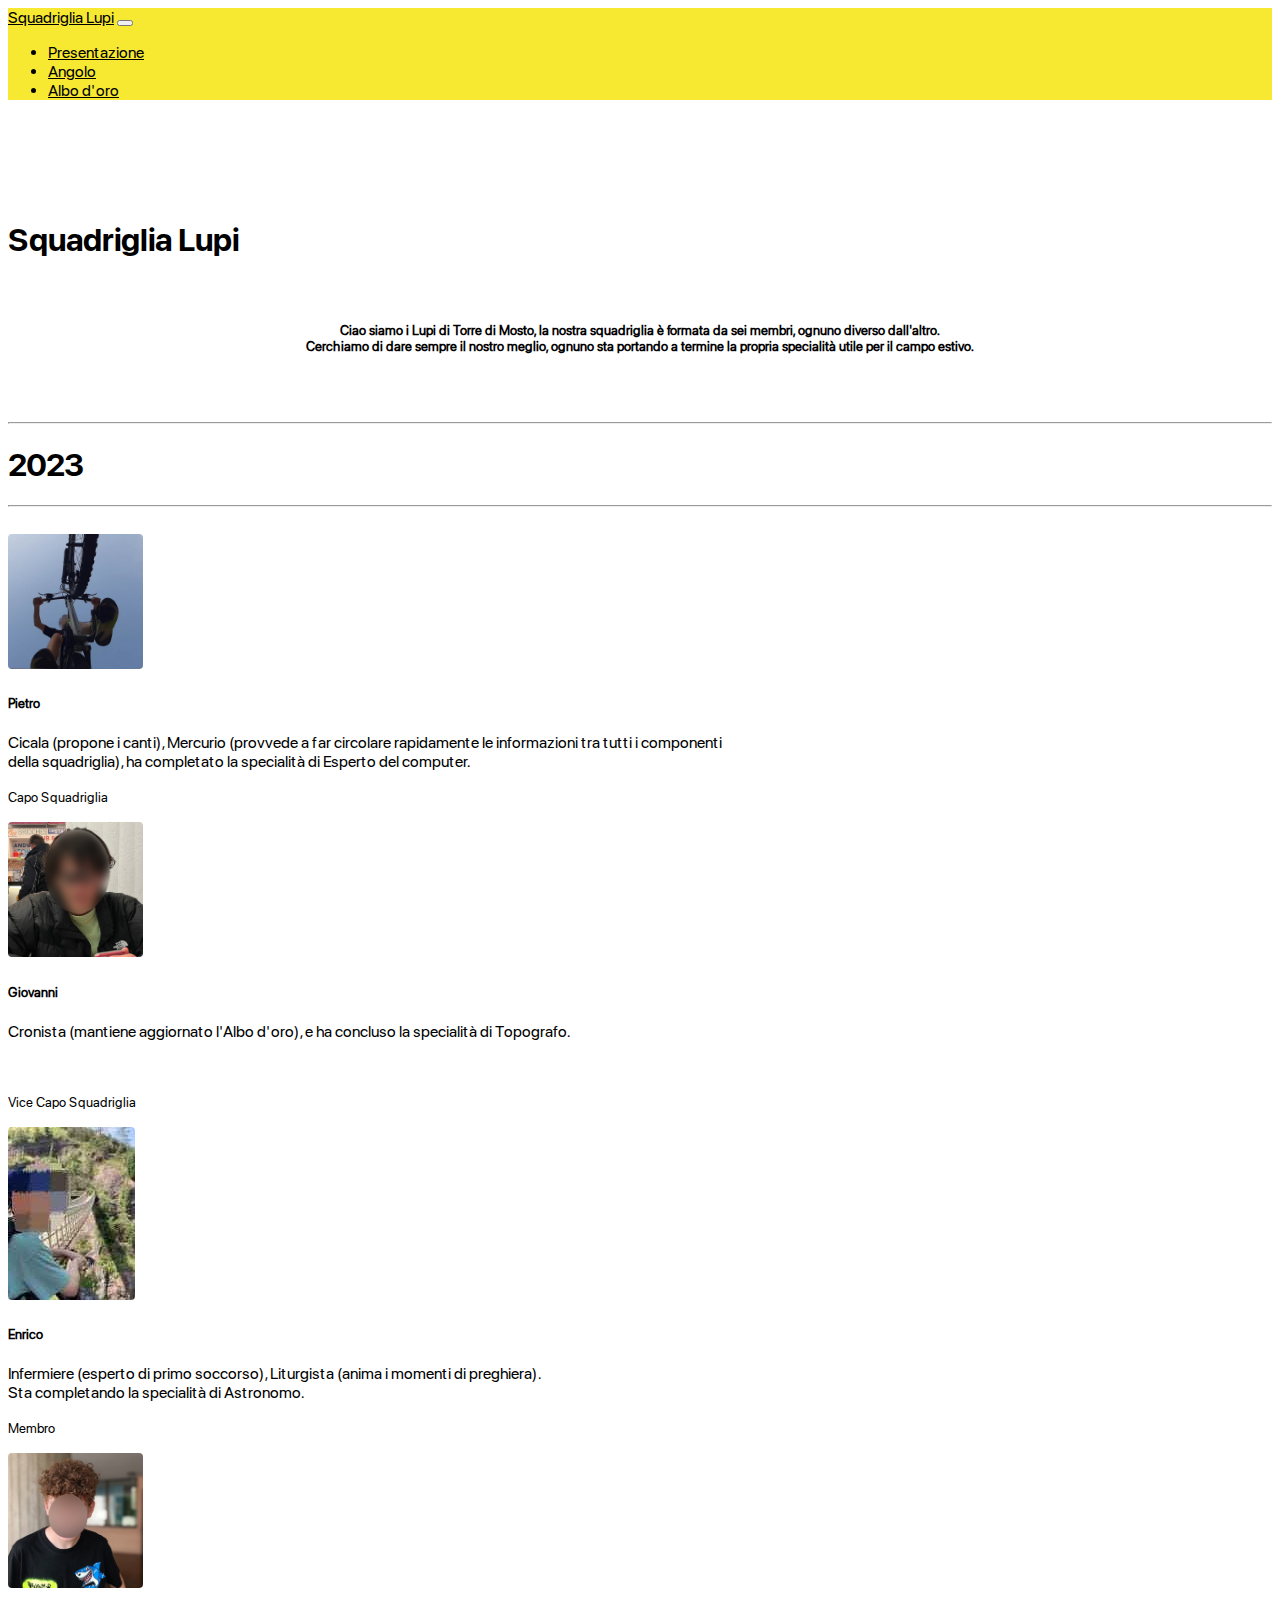
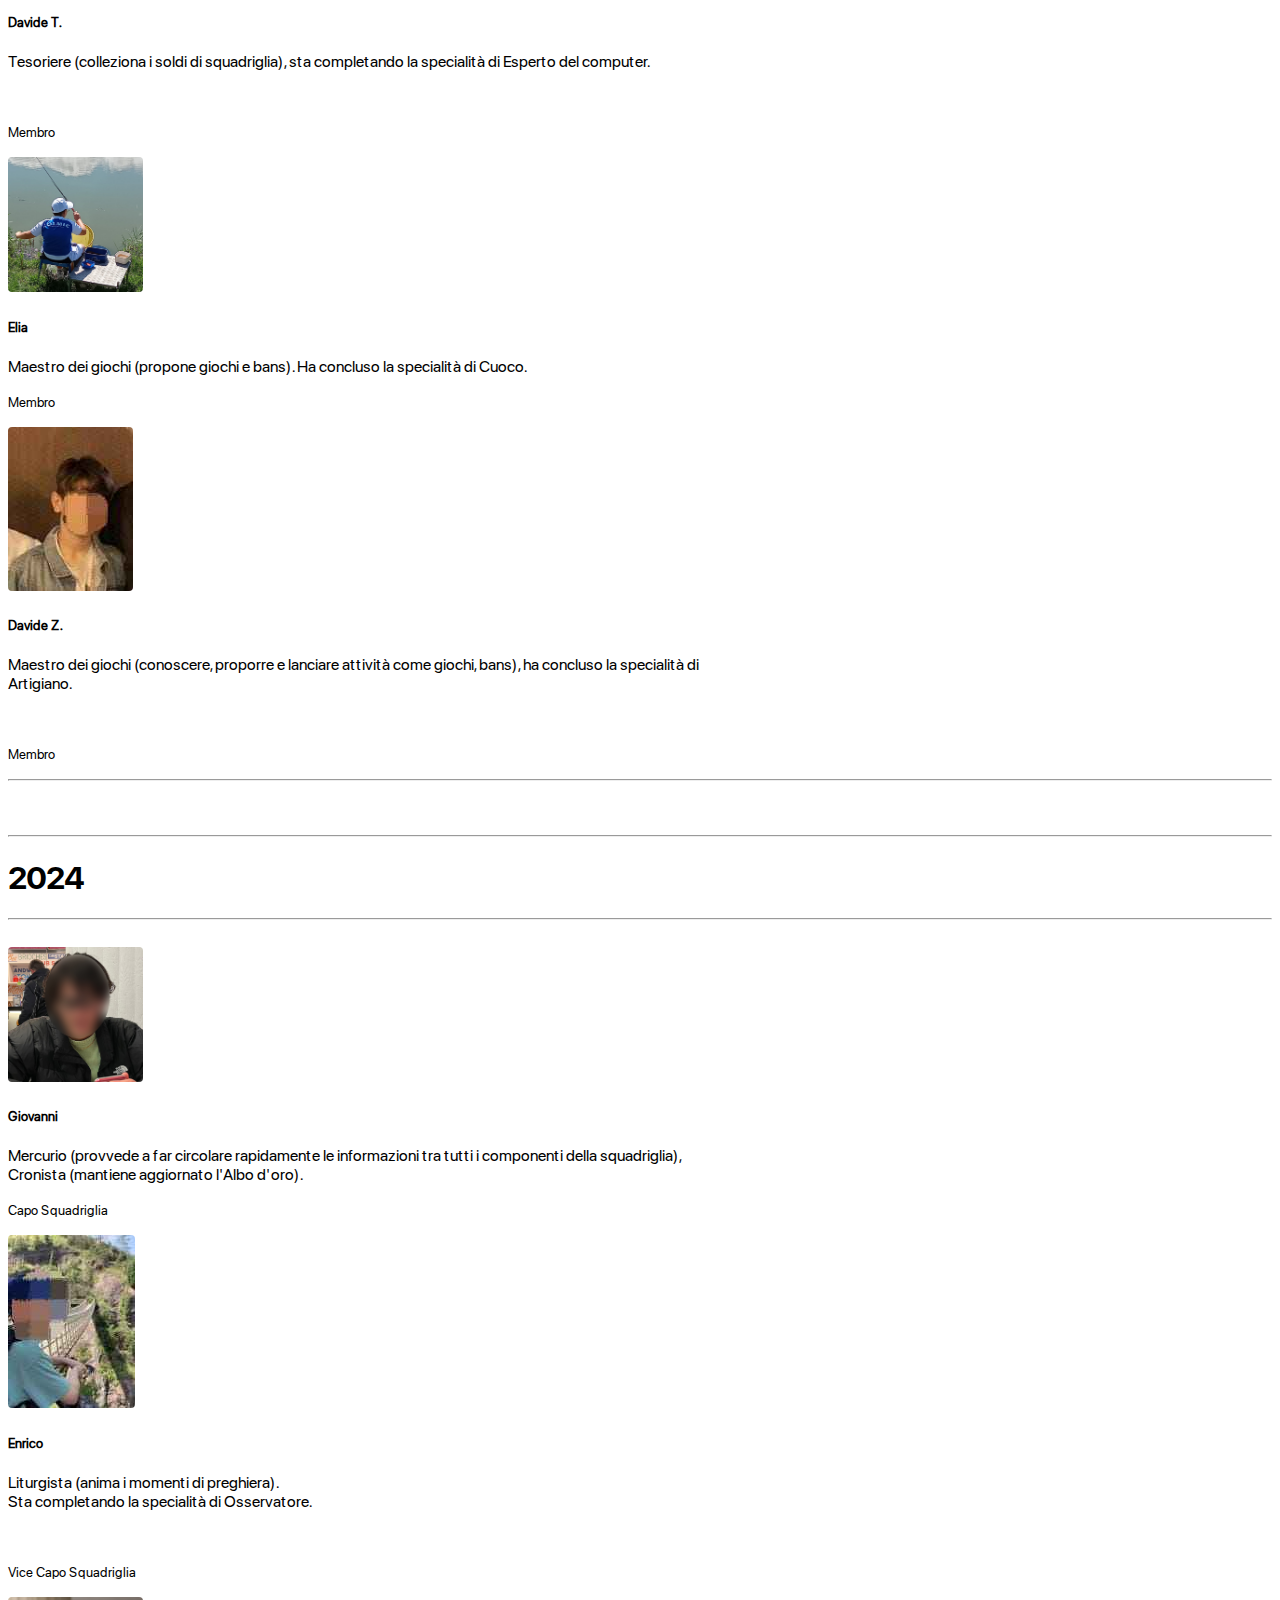
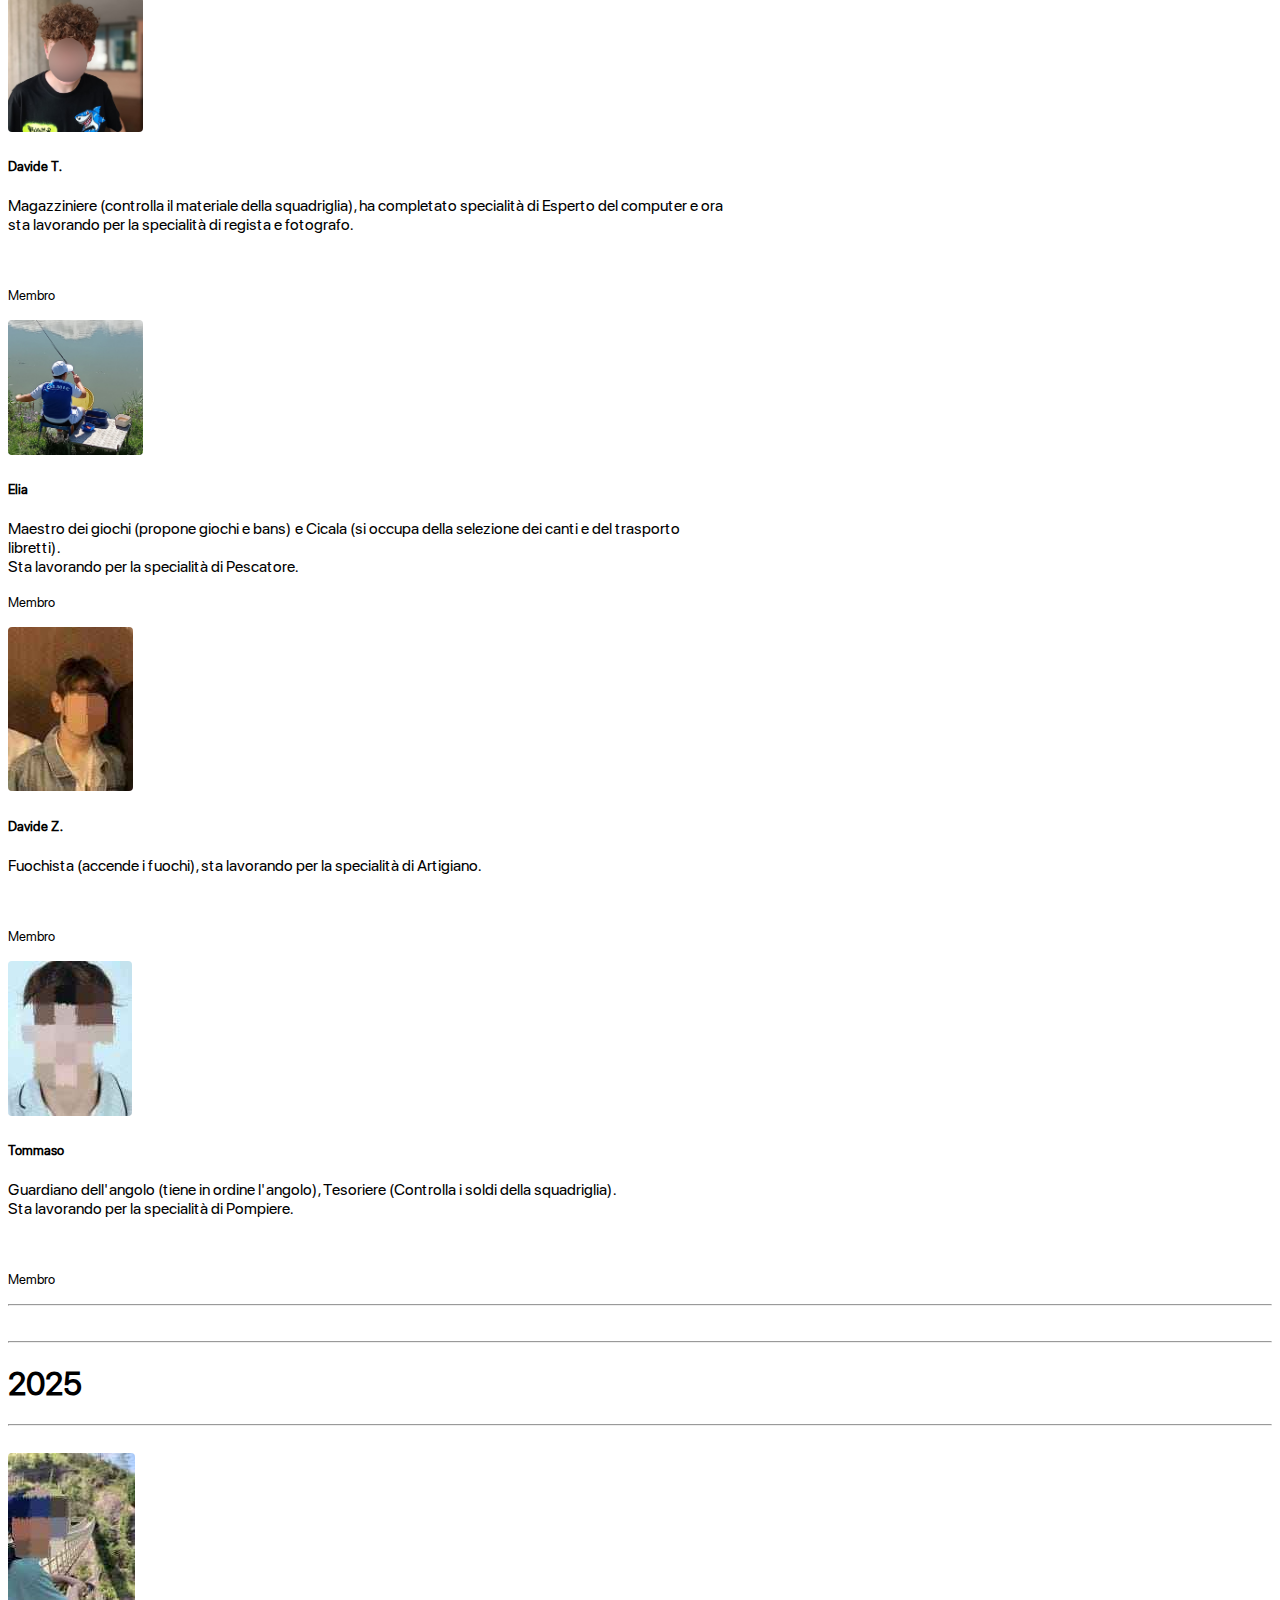
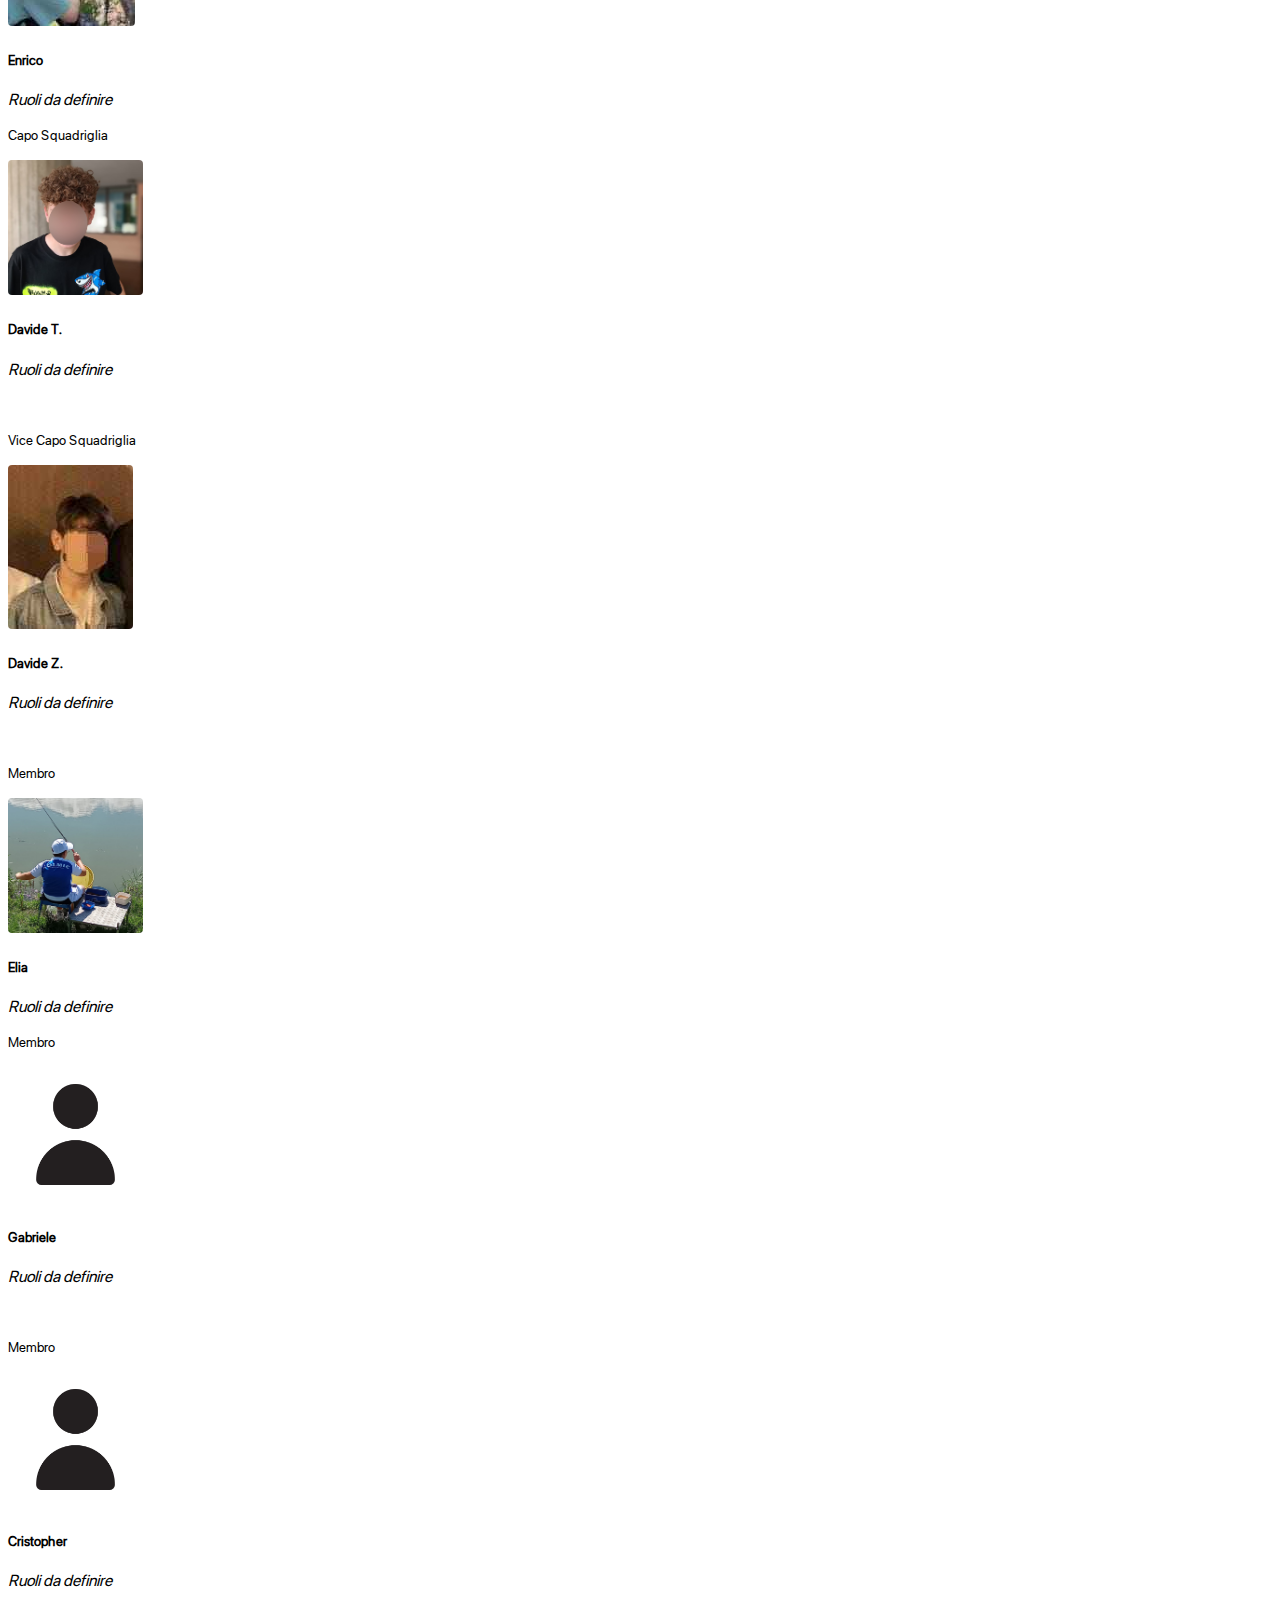
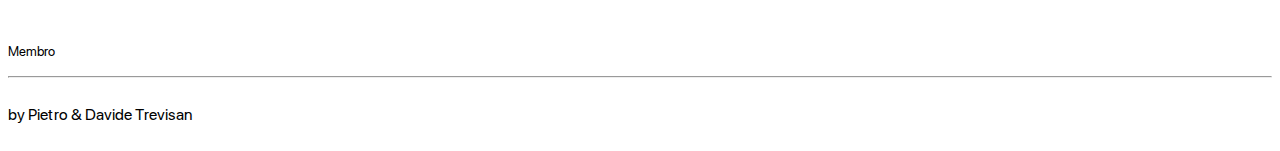
==== commit 482f9664: "Add files via upload" ====
--- a/index.html
+++ b/index.html
@@ -55,10 +55,13 @@
         <br>
         <div id="corpo1" class="container">
           <br>
+          <hr>
           <div class="text-center">
             <h1 class="font1">
               2023
-            </h1><br>
+            </h1>
+            <hr>
+            <br>
     </div>
     <div class="row row-cols-1 row-cols-md-2 g-5">
       <div class="col">
@@ -130,13 +133,16 @@
       </div>
     </div>
    </div>
+   <hr>
       <br>
         <div id="corpo2" class="container">
           <br>
+          <hr>
           <div class="text-center">
             <h1 class="font1">
               2024
             </h1>
+            <hr>
             <br>
     </div>
     <div class="row row-cols-1 row-cols-md-2 g-5">
@@ -211,12 +217,93 @@
       </div>
     </div>
   </div>
+  <hr>
   <br>
+  <hr>
   <div class="text-center">
     <h1>
      <b>2025</b>
     </h1>
   </div>
+  <hr>
+  <br>
+  <div class="row row-cols-1 row-cols-md-2 g-5">
+    <div class="col">
+      <div class="card shadow-lg h-110 card1 card2">
+        <img src="./images/enrico.jpg" class="card-img-top foto">
+        <div class="card-body">
+          <h5 class="card-title">Enrico</h5>
+          <p class="card-text">
+            <i>Ruoli da definire</i>
+          </p>
+          <p class="card-text"><small class="text-muted">Capo Squadriglia</small></p>
+        </div>
+      </div>
+    </div>
+    <div class="col">
+      <div class="card shadow-lg h-110 card1">
+        <img src="./images/davidet.jpg" class="card-img-top foto">
+        <div class="card-body">
+          <h5 class="card-title">Davide T.</h5>
+          <p class="card-text">
+            <i>Ruoli da definire</i>
+          </p><br>
+          <p class="card-text"><small class="text-muted">Vice Capo Squadriglia</small></p>
+        </div>
+      </div>
+    </div>
+    <div class="col">
+      <div class="card shadow-lg h-110 card1 card2">
+        <img src="./images/enea.jpg" class="card-img-top foto">
+        <div class="card-body">
+          <h5 class="card-title">Davide Z.</h5>
+          <p class="card-text">
+            <i>Ruoli da definire</i>
+          </p><br>
+          <p class="card-text"><small class="text-muted">Membro</small></p>
+        </div>
+      </div>
+    </div>
+    <div class="col">
+      <div class="card shadow-lg h-110 card1">
+        <img src="./images/elia.jpg" class="card-img-top foto">
+        <div class="card-body">
+          <h5 class="card-title">Elia</h5>
+          <p class="card-text">
+          <i>Ruoli da definire</i>  
+          </p>
+          <p class="card-text"><small class="text-muted">Membro</small></p>
+        </div>
+      </div>
+    </div>
+    <div class="col">
+      <div class="card shadow-lg h-110 card1 card2">
+        <img src="./images/person_110935.png" class="card-img-top foto">
+        <div class="card-body">
+          <h5 class="card-title">Gabriele</h5>
+          <p class="card-text">
+            <i>Ruoli da definire</i>
+          </p><br>
+          <p class="card-text"><small class="text-muted">Membro</small></p>
+        </div>
+      </div>
+    </div>
+      <div class="col">
+        <div class="card shadow-lg h-110 card1 card2">
+          <img src="./images/person_110935.png" class="card-img-top foto">
+          <div class="card-body">
+            <h5 class="card-title">Cristopher</h5>
+            <p class="card-text">
+              <i>Ruoli da definire</i>
+            </p><br>
+            <p class="card-text"><small class="text-muted">Membro</small></p>
+              
+          </div>
+      </div>
+    </div>
+  </div>
+</div>
+<hr>
   <br>
   <div class="text-center">
     by Pietro & Davide Trevisan
--- a/css/uni.css
+++ b/css/uni.css
@@ -27,36 +27,30 @@
 }
 ::-webkit-scrollbar-thumb{
 
-    background: #7b42f5;
+    background: #f5e942;
 
     border-radius: 100vh;
 
 }
 ::-webkit-scrollbar-thumb:hover{
-    background: #cd93ff;
+    background: #fdf693;
 }
 
 .navbar-custom {
-    background-color: #7950f2;
+    background-color: #f7e931;
 }
 /* Modify brand and text color */
  
 .navbar-custom .navbar-brand,
 .navbar-custom .navbar-text {
-    color: #fff;
+    color: #000000;
     transition: 0.2s;
 }
-.navbar-custom:hover .navbar-brand:hover,
-.navbar-custom:hover .navbar-text:hover {
-    color: #d4cee6;
-}
+
 
 #link{
-    color: #cac0e9;
+    color: black;
 }
 #link:hover{
-    color: #a994e8;
-}
-.navbar-brand:visited{
-    color: white;
+    color: black;
 }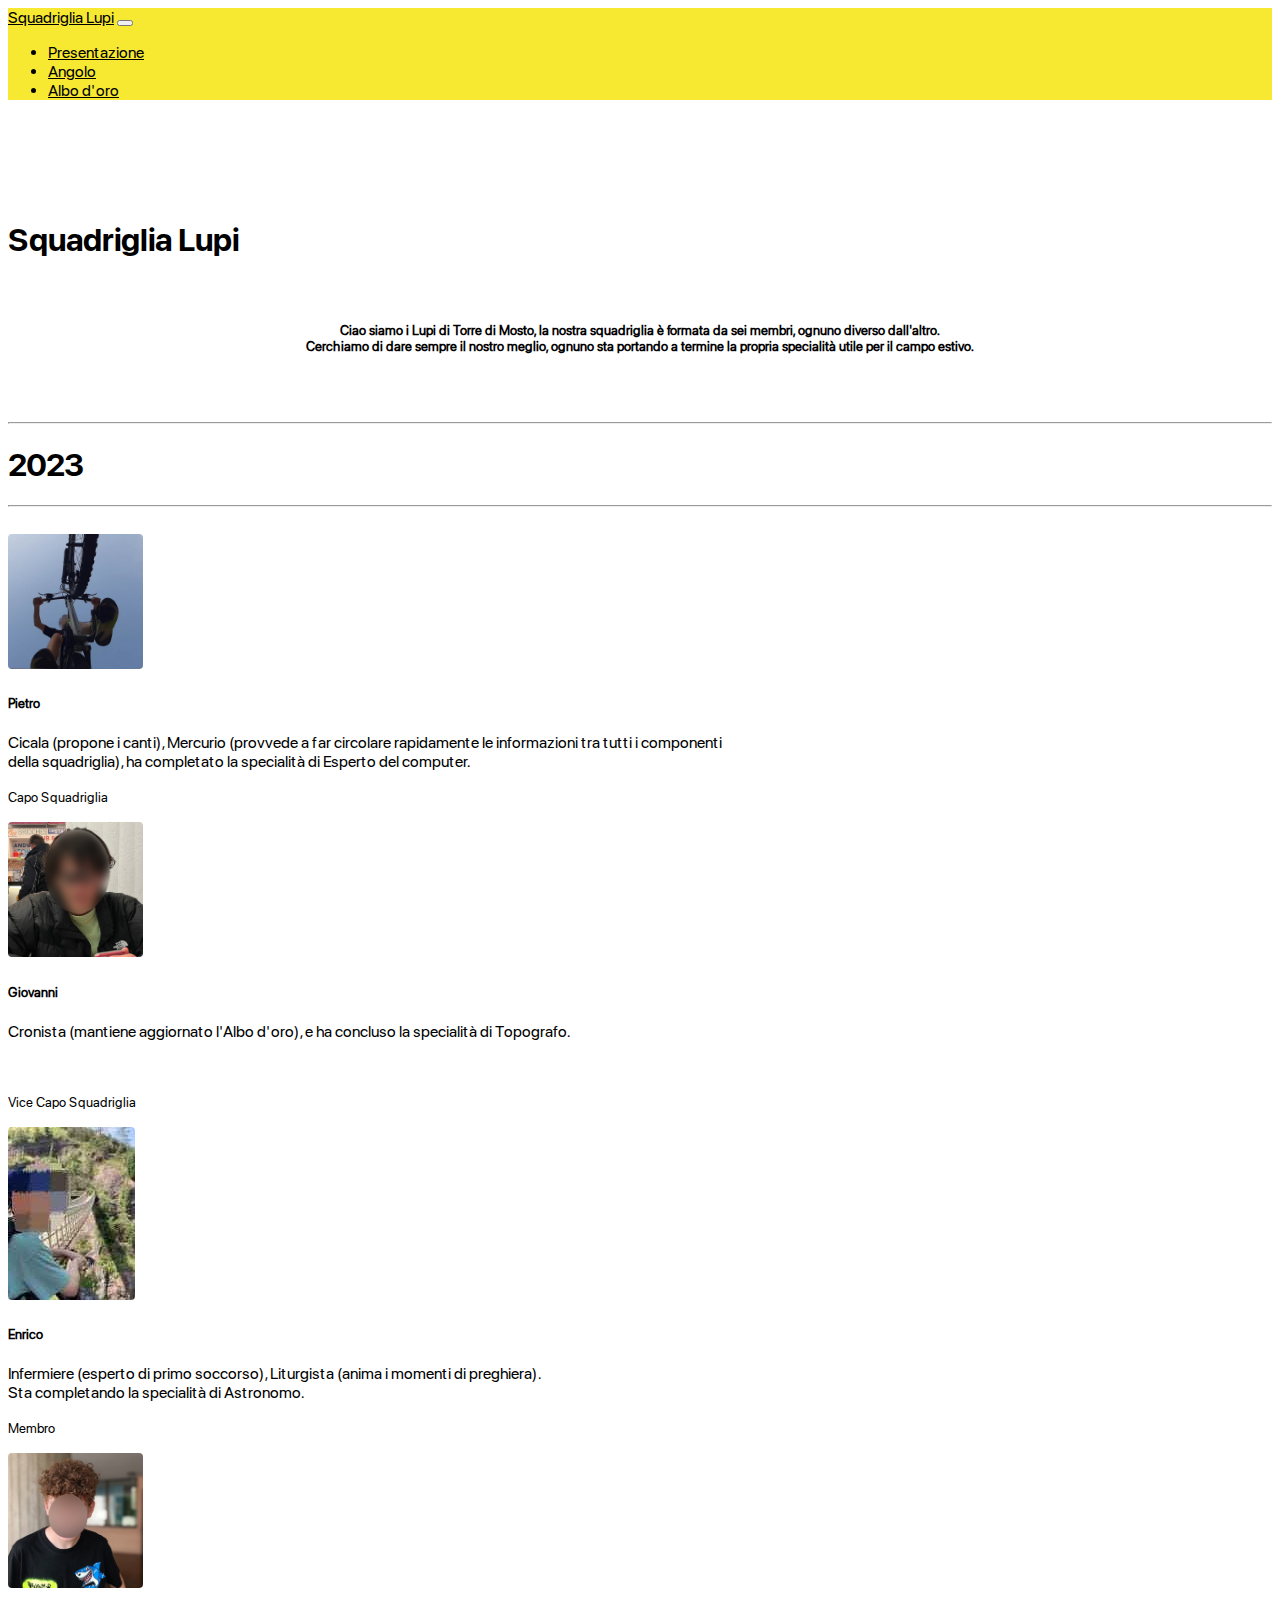
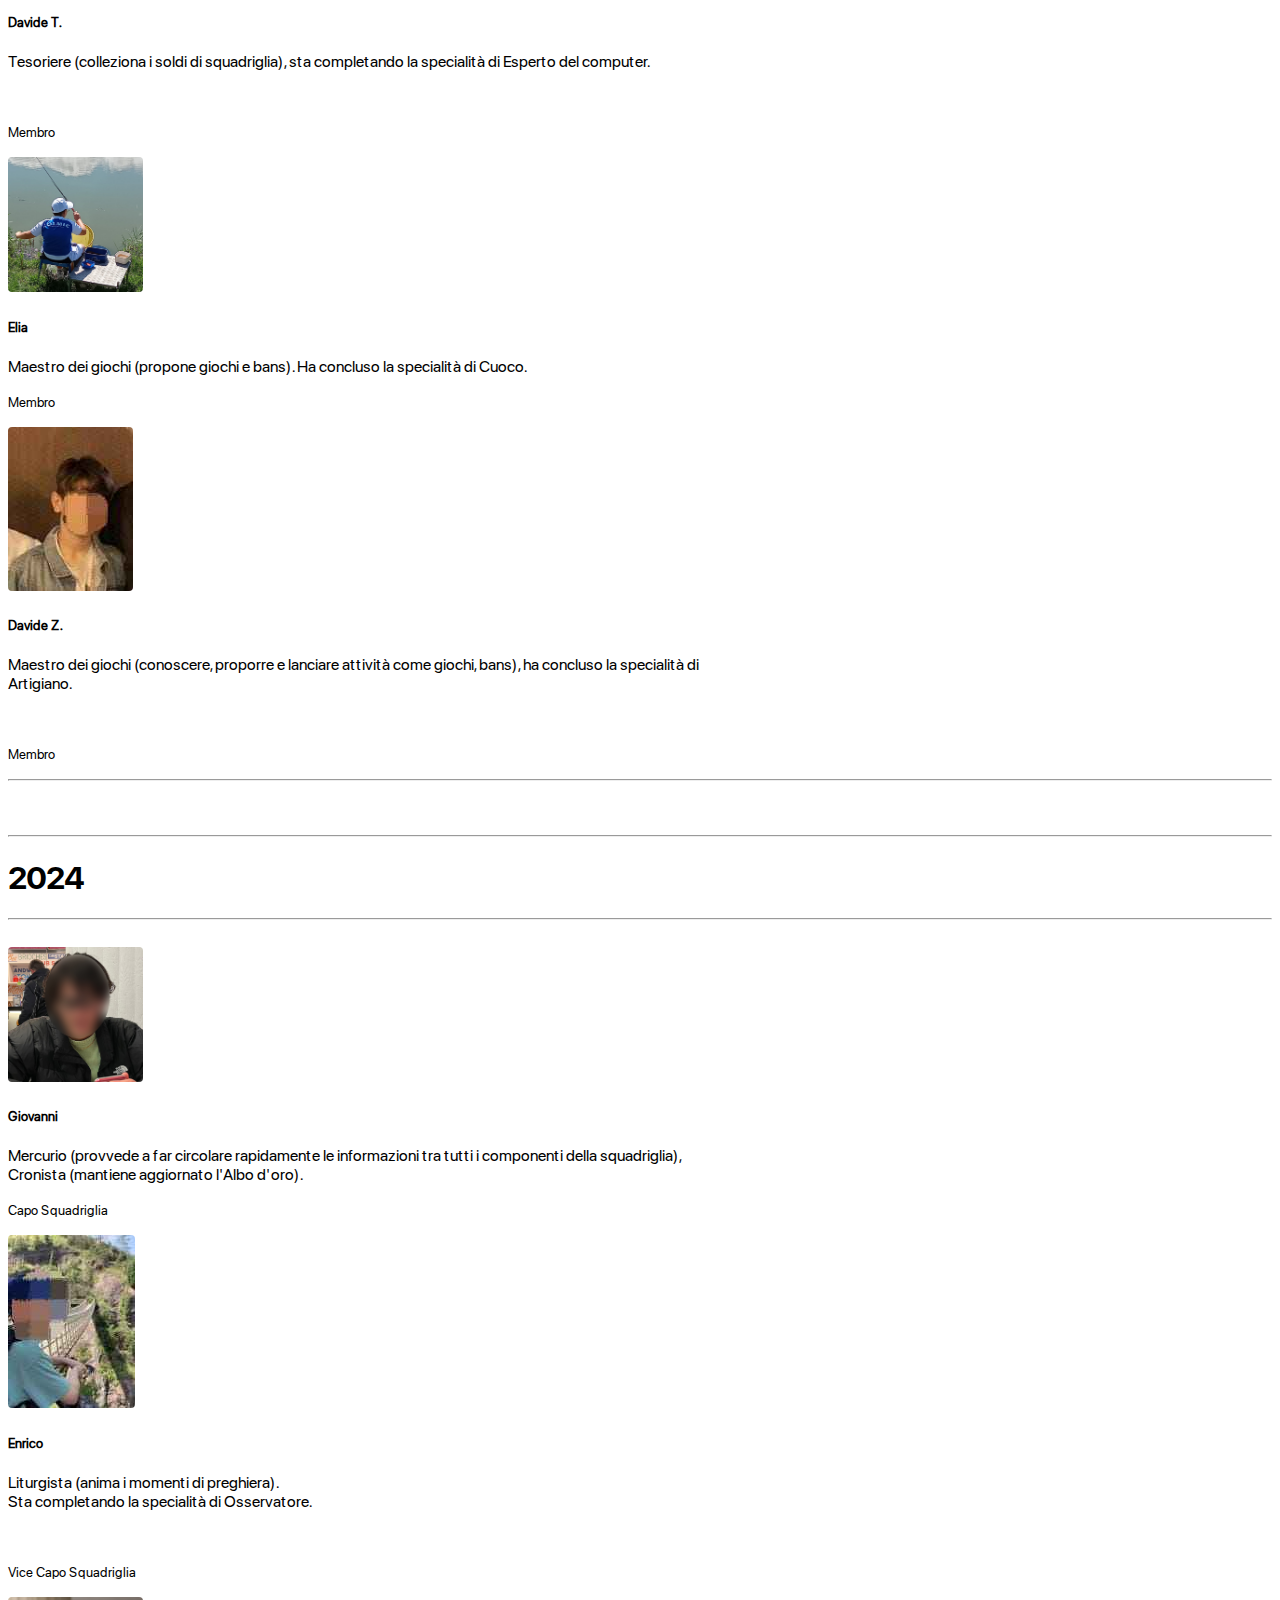
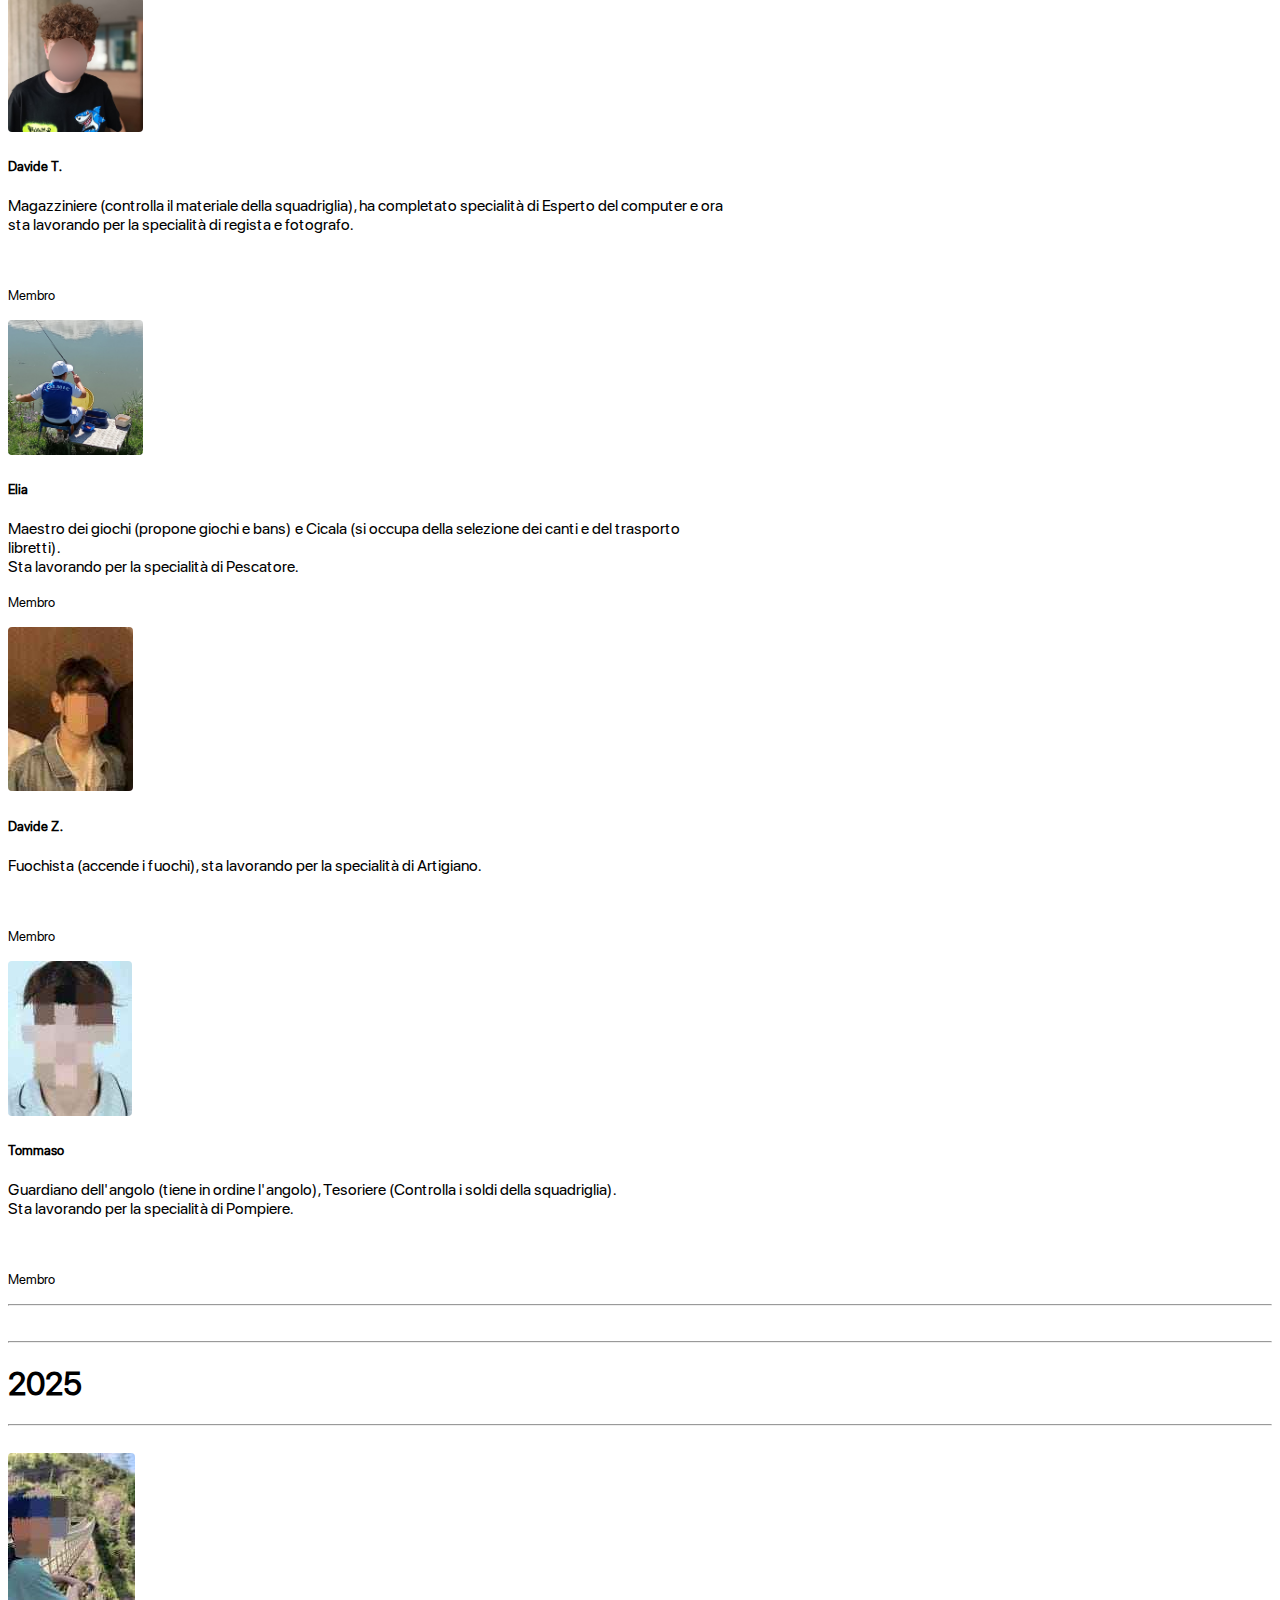
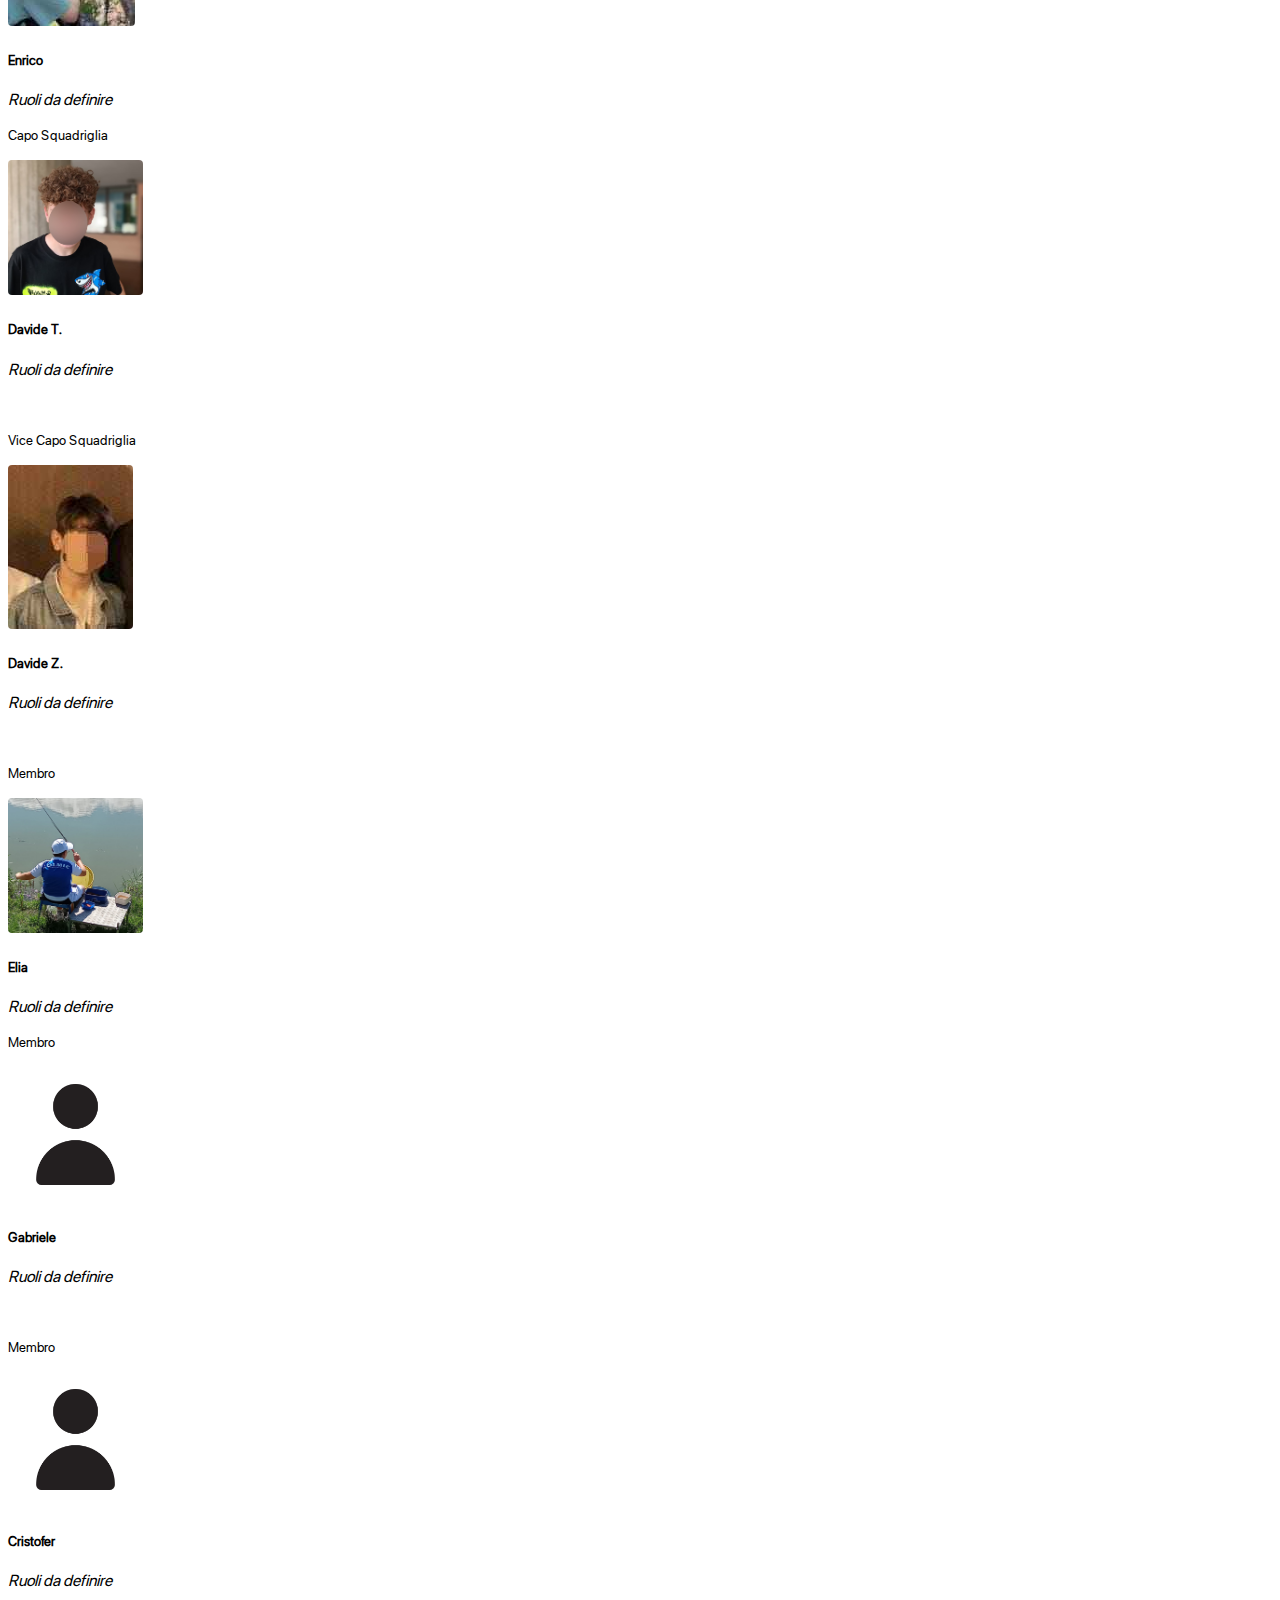
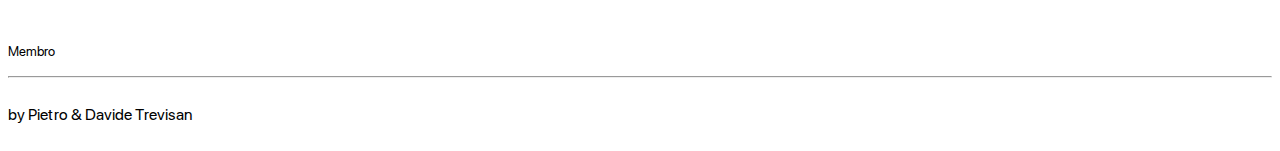
==== commit 924f9188: "Update index.html" ====
--- a/index.html
+++ b/index.html
@@ -292,7 +292,7 @@
         <div class="card shadow-lg h-110 card1 card2">
           <img src="./images/person_110935.png" class="card-img-top foto">
           <div class="card-body">
-            <h5 class="card-title">Cristopher</h5>
+            <h5 class="card-title">Cristofer</h5>
             <p class="card-text">
               <i>Ruoli da definire</i>
             </p><br>
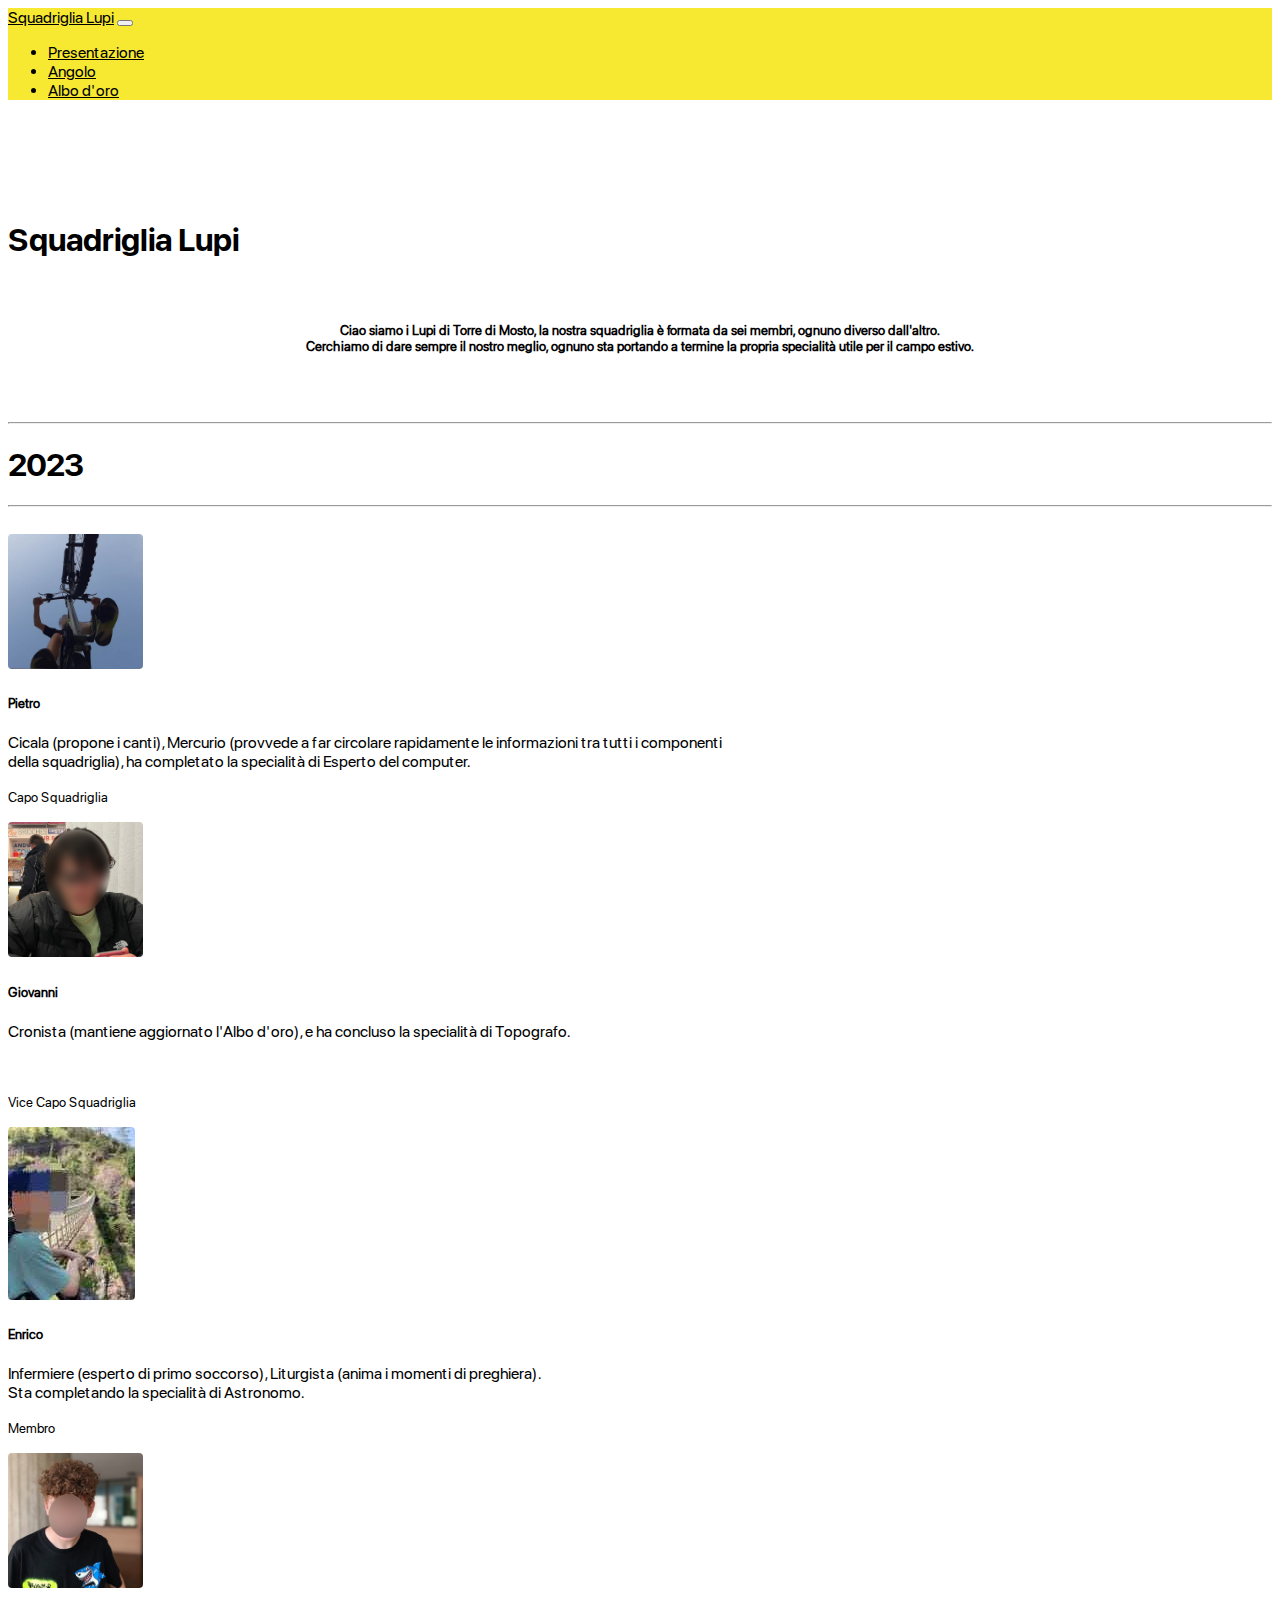
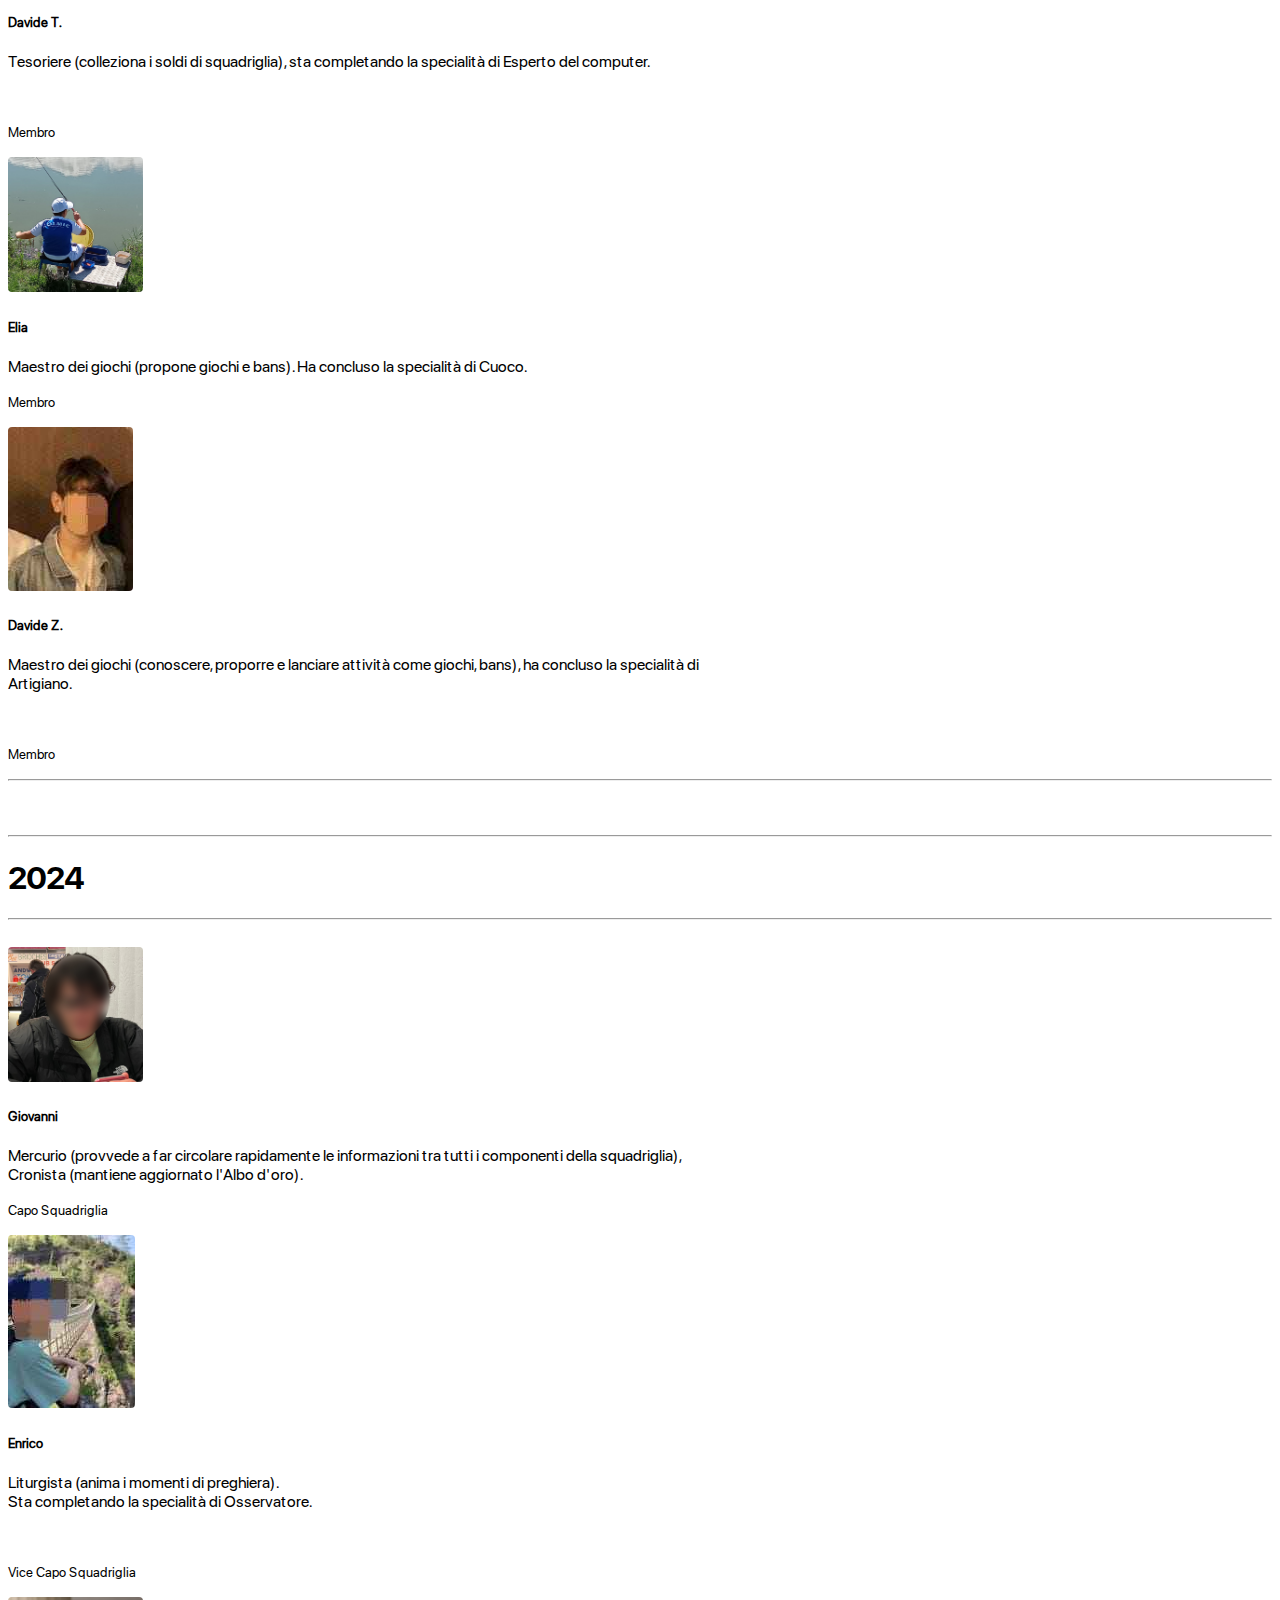
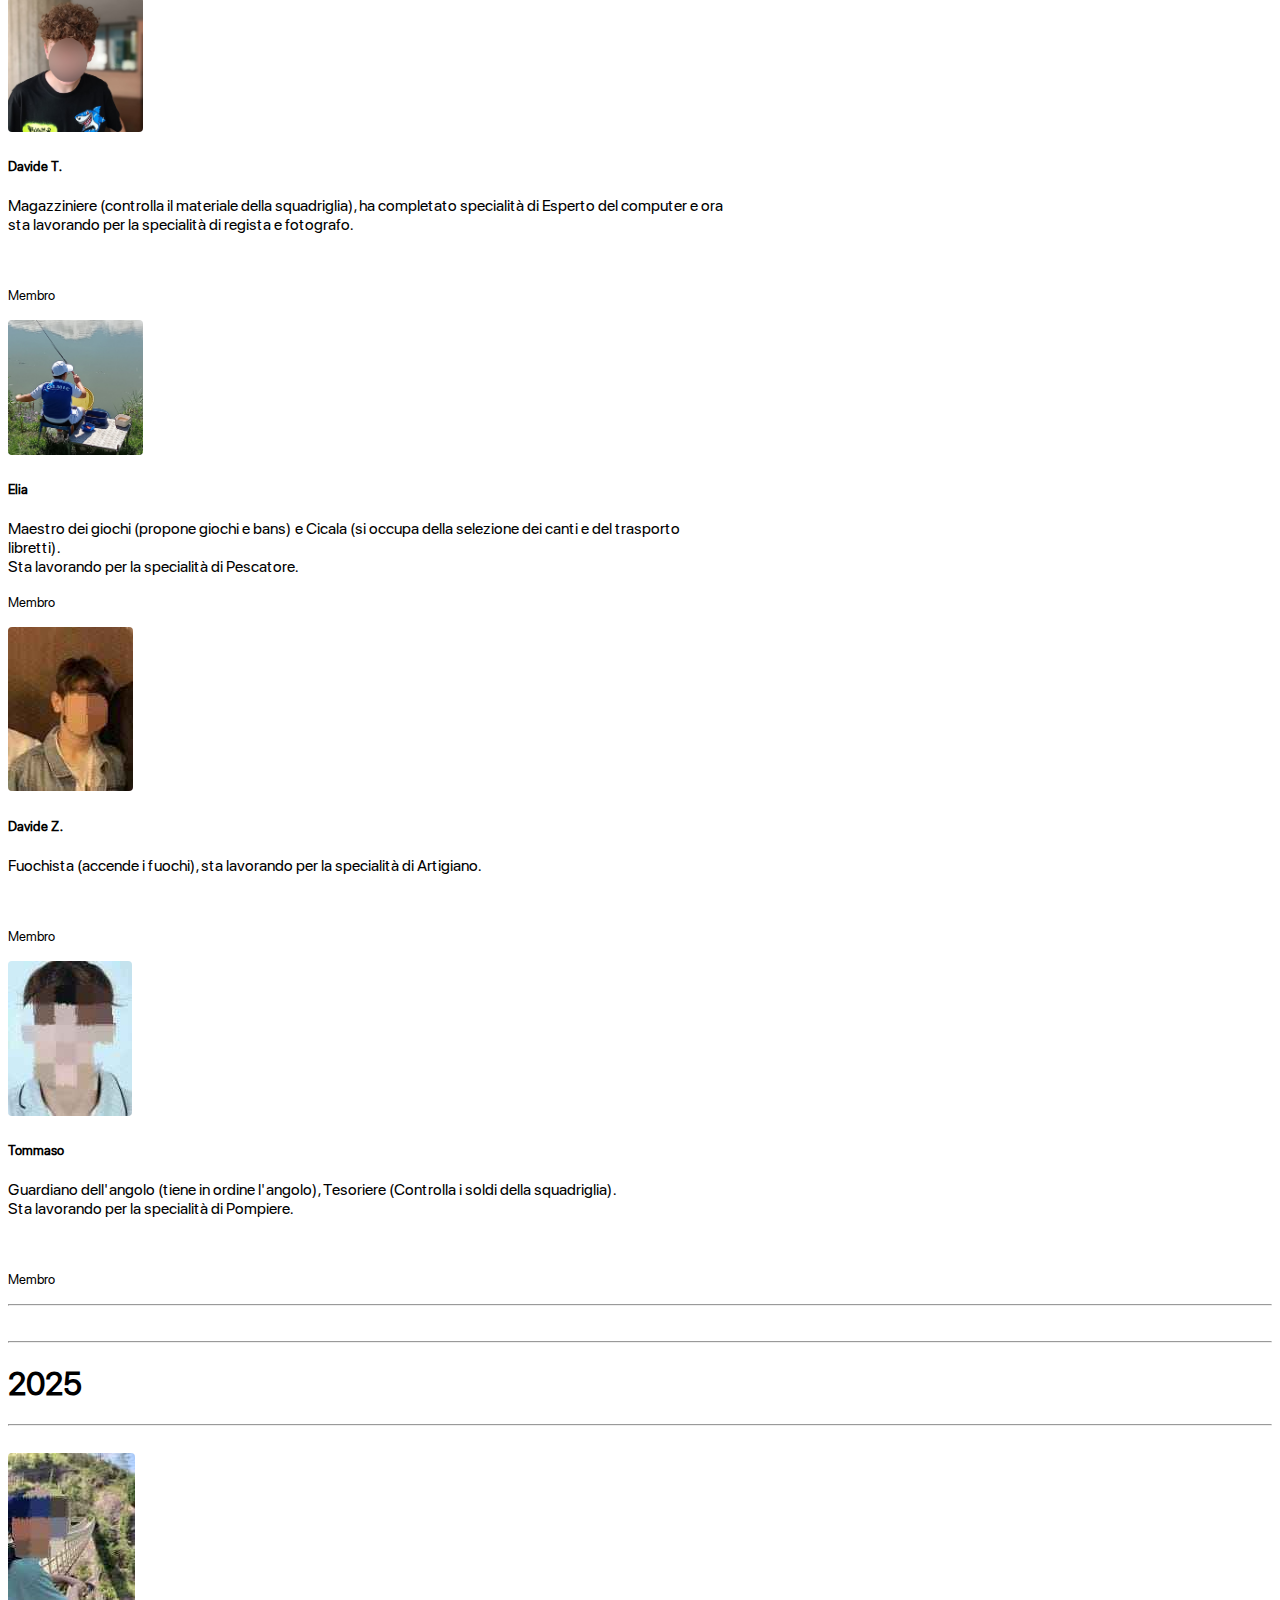
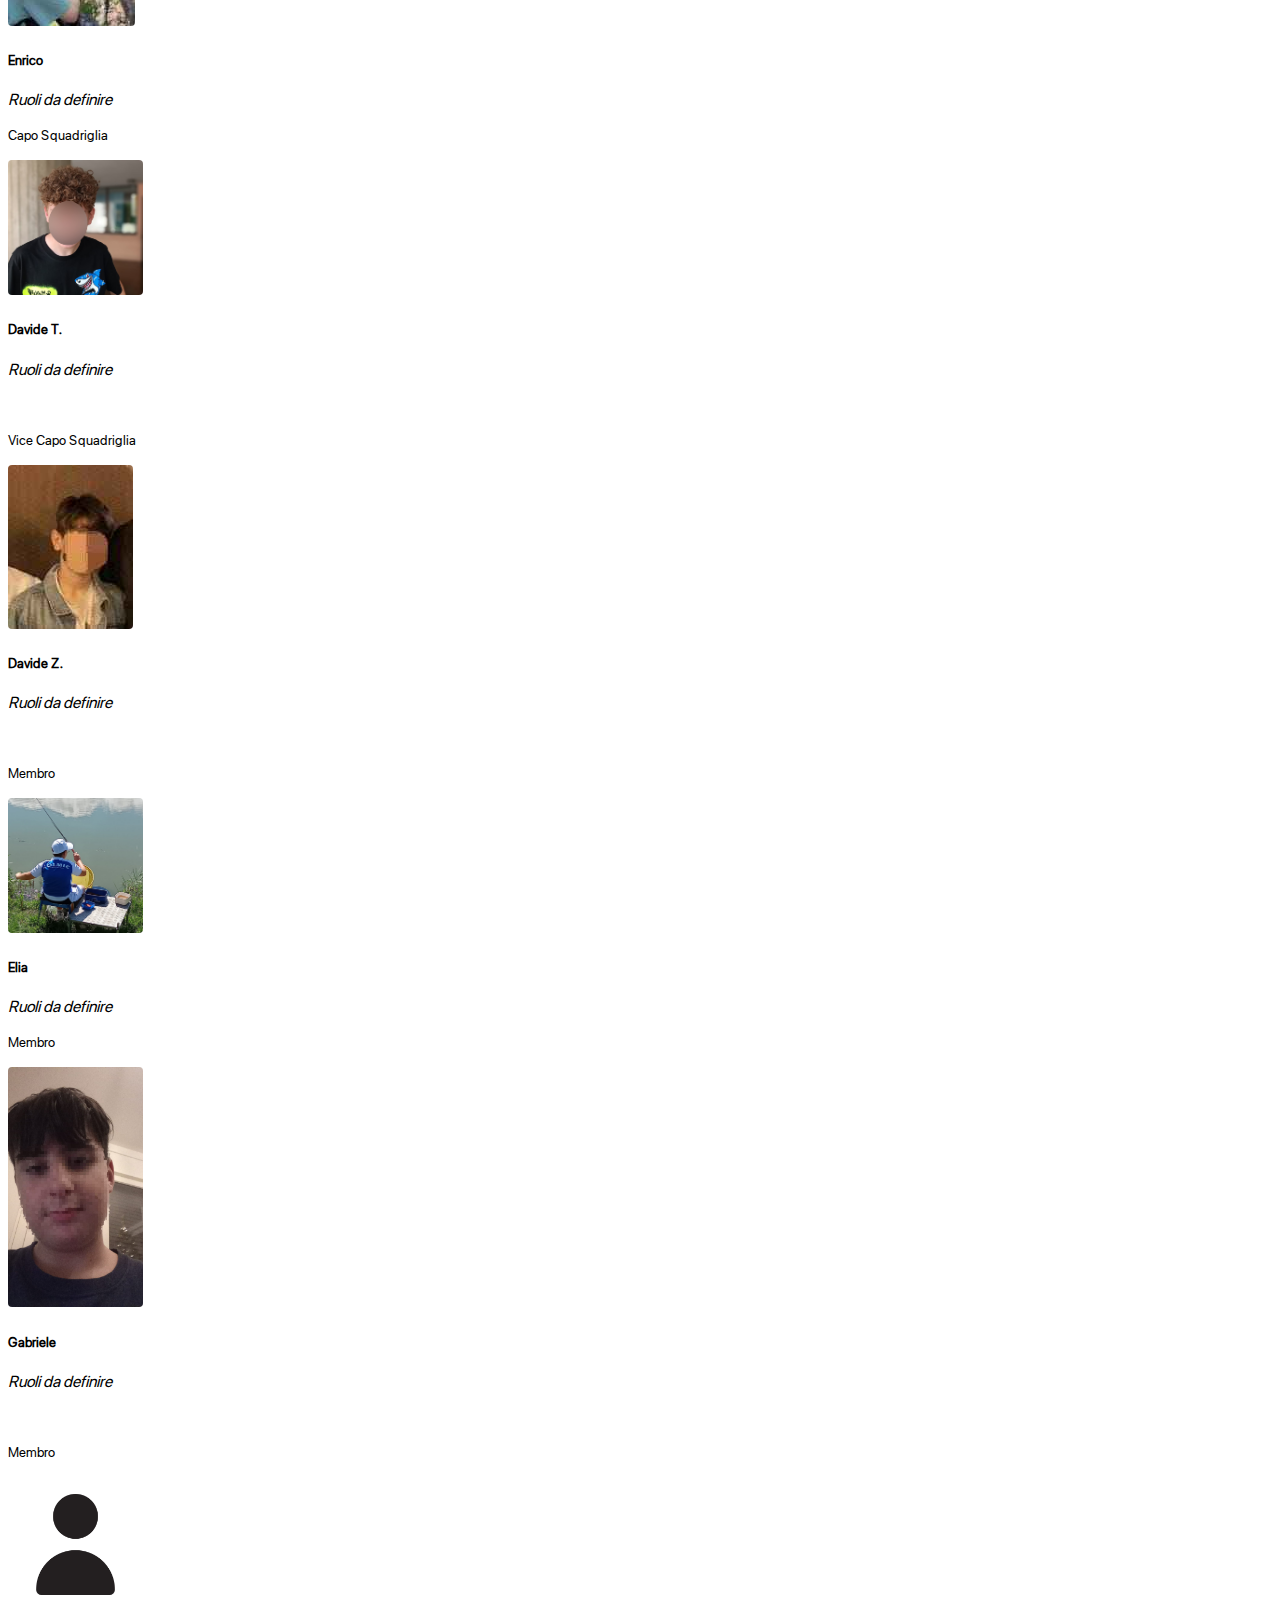
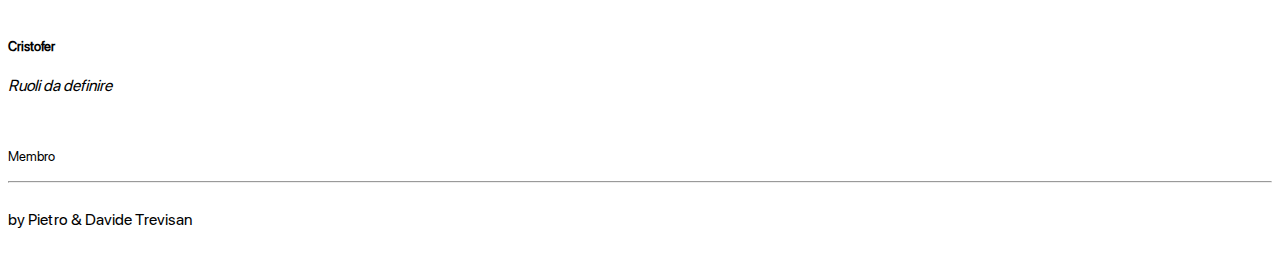
==== commit 3d147f9e: "Update index.html" ====
--- a/index.html
+++ b/index.html
@@ -278,7 +278,7 @@
     </div>
     <div class="col">
       <div class="card shadow-lg h-110 card1 card2">
-        <img src="./images/person_110935.png" class="card-img-top foto">
+        <img src="./images/gabriele.jpg" class="card-img-top foto">
         <div class="card-body">
           <h5 class="card-title">Gabriele</h5>
           <p class="card-text">
